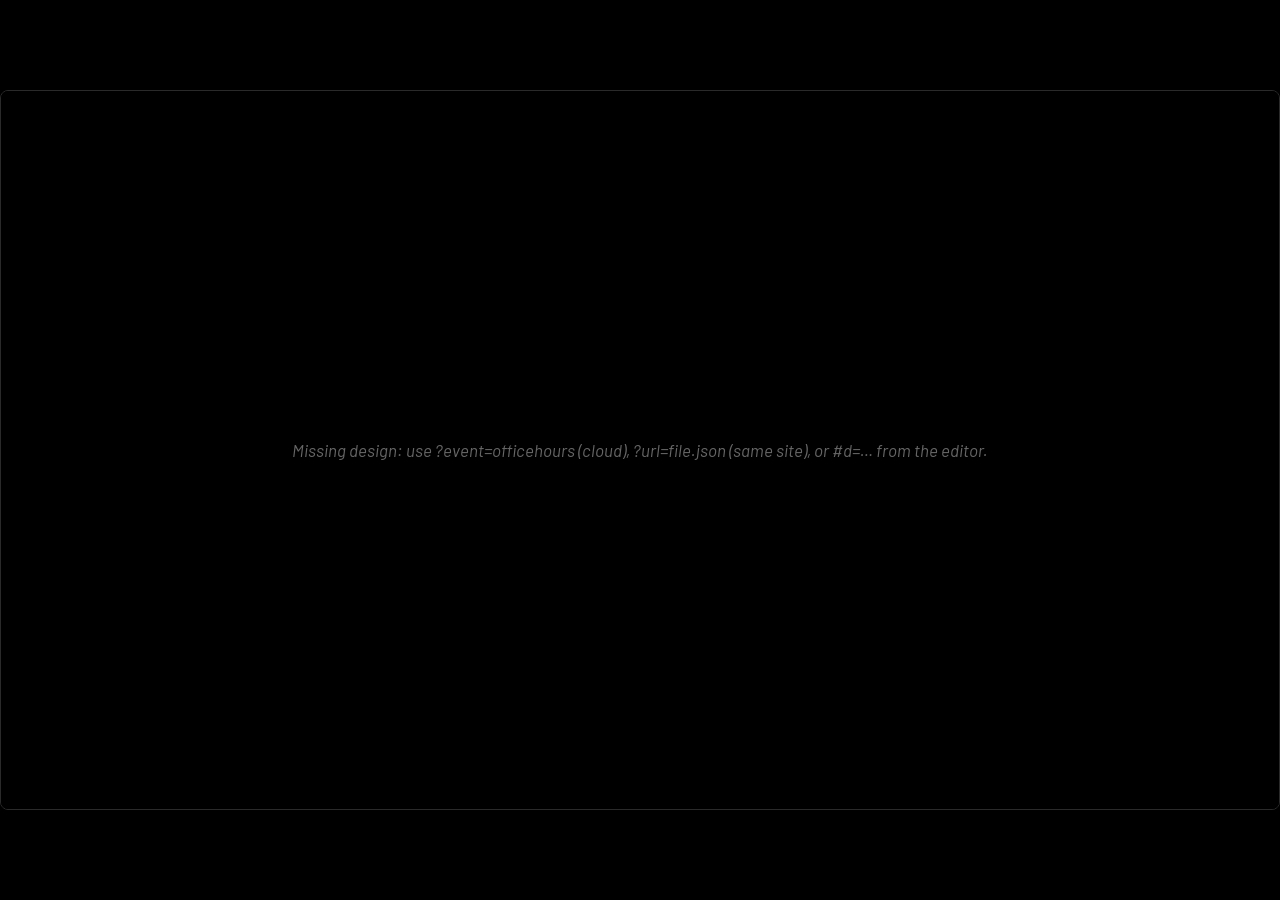
==== player.html @ 953c0dd9 "Browser publish CORS/JWT-friendly headers; clapper favicon; center 9:16 title - Edge function: OPTIO" ====
<!DOCTYPE html>
<html lang="en">
  <head>
    <meta charset="UTF-8" />
    <meta name="viewport" content="width=device-width, initial-scale=1" />
    <!-- Optional: instead of player-config.json, set Supabase URL + anon key for ?event=… -->
    <!-- <meta name="ohcredits-supabase-url" content="https://YOUR_REF.supabase.co" /> -->
    <!-- <meta name="ohcredits-supabase-anon-key" content="YOUR_ANON_KEY" /> -->
    <title>OHCredits player</title>
    <link rel="icon" href="favicon.svg" type="image/svg+xml" />
    <link rel="preconnect" href="https://fonts.googleapis.com" />
    <link rel="preconnect" href="https://fonts.gstatic.com" crossorigin />
    <link
      href="https://fonts.googleapis.com/css2?family=Barlow:wght@400;600;700&display=swap"
      rel="stylesheet"
    />
    <link rel="stylesheet" href="styles.css" />
  </head>
  <body class="player-body">
    <div id="player-shell" class="player-shell player-shell--169">
      <div id="player-frame" class="frame frame-16-9 playout-frame">
        <div class="frame-inner">
          <div class="slide-layer">
            <div id="slide-content" class="slide-content" aria-live="polite"></div>
          </div>
        </div>
      </div>
    </div>
    <script src="oh-engine.js"></script>
    <script src="player.js"></script>
  </body>
</html>
---- styles.css ----
:root {
  --bg: #000000;
  --role: #3d83c6;
  --name: #aaaaaa;
  --toolbar-bg: #111;
  --border: #333;
  --accent: #3d83c6;
  --font-size: 17px;
  --font: "Barlow", system-ui, sans-serif;
}

*,
*::before,
*::after {
  box-sizing: border-box;
}

html,
body {
  height: 100%;
  margin: 0;
}

body {
  font-family: var(--font);
  font-size: var(--font-size);
  background: var(--bg);
  color: var(--name);
}

.sr-only {
  position: absolute;
  width: 1px;
  height: 1px;
  padding: 0;
  margin: -1px;
  overflow: hidden;
  clip: rect(0, 0, 0, 0);
  white-space: nowrap;
  border: 0;
}

.app {
  min-height: 100%;
  display: flex;
  flex-direction: column;
}

/* Single-format links: ?view=16x9 | ?view=9x16 (aliases: 169, 916, horizontal, vertical) */
.app--169-only .workspace-grid > .workspace-col:nth-child(2),
.app--916-only .workspace-grid > .workspace-col:nth-child(1) {
  display: none !important;
}

.app--169-only .workspace-grid,
.app--916-only .workspace-grid {
  justify-content: center;
}

.toolbar {
  flex-shrink: 0;
  padding: 12px 16px;
  background: var(--toolbar-bg);
  border-bottom: 1px solid var(--border);
}

.toolbar-row {
  display: flex;
  flex-wrap: wrap;
  gap: 10px;
  align-items: center;
}

.btn {
  font-family: inherit;
  font-size: 14px;
  padding: 8px 14px;
  border: 1px solid var(--border);
  border-radius: 6px;
  background: #222;
  color: #e0e0e0;
  cursor: pointer;
}

.btn:hover:not(:disabled) {
  border-color: #555;
  background: #2a2a2a;
}

.btn:disabled {
  opacity: 0.45;
  cursor: not-allowed;
}

.btn.primary {
  background: #1a3a52;
  border-color: var(--accent);
  color: #fff;
}

.btn.primary:hover:not(:disabled) {
  background: #224a68;
}

/* Paste credits JSON: looks “on” while the panel is open (close again for less clutter). */
#btn-toggle-json[aria-expanded="true"] {
  background: #1e3350;
  border-color: var(--accent);
  color: #fff;
  box-shadow: inset 0 0 0 1px rgba(61, 131, 198, 0.35);
}

#btn-toggle-json[aria-expanded="true"]:hover:not(:disabled) {
  background: #264a6e;
}

.btn-add-page {
  margin-top: 10px;
  align-self: flex-start;
}

.json-panel {
  margin-top: 14px;
  padding-top: 14px;
  border-top: 1px solid var(--border);
}

.json-panel.hidden {
  display: none;
}

.remote-panel-intro {
  margin: 0 0 12px;
  font-size: 13px;
  color: #aaa;
  line-height: 1.45;
  max-width: 720px;
}

.remote-field-hint {
  margin: -4px 0 6px;
  font-size: 12px;
  color: #777;
  line-height: 1.4;
  max-width: 560px;
}

.remote-field-hint code {
  font-size: 11px;
  color: #999;
}

.remote-fields {
  display: flex;
  flex-direction: column;
  gap: 10px;
  margin-bottom: 12px;
  max-width: 560px;
}

.remote-input {
  display: block;
  width: 100%;
  max-width: 360px;
  padding: 8px 10px;
  border-radius: 6px;
  border: 1px solid #3a3a3a;
  background: #141414;
  color: #e8e8e8;
  font-family: inherit;
  font-size: 14px;
}

.remote-input--wide {
  max-width: 560px;
}

select.remote-input {
  cursor: pointer;
  max-width: 560px;
  padding: 8px 10px;
  appearance: auto;
}

.toolbar-row--primary {
  align-items: center;
}

.toolbar-end {
  display: flex;
  align-items: center;
  gap: 10px;
  flex-wrap: wrap;
  margin-left: auto;
  justify-content: flex-end;
}

.toolbar-inline-status {
  flex: 1;
  min-width: 120px;
  max-width: min(420px, 40vw);
  font-size: 12px;
}

.toolbar-end .toolbar-inline-status {
  flex: 0 1 280px;
  min-width: 80px;
  max-width: min(360px, 42vw);
  text-align: right;
}

.dropdown {
  position: relative;
}

.dropdown-panel {
  position: absolute;
  top: 100%;
  left: 0;
  margin-top: 4px;
  min-width: 300px;
  z-index: 100;
  padding: 6px 0 10px;
  background: #161616;
  border: 1px solid var(--border);
  border-radius: 8px;
  box-shadow: 0 12px 40px rgba(0, 0, 0, 0.55);
}

.dropdown-panel.hidden {
  display: none !important;
}

.dropdown-panel-title {
  padding: 8px 14px 4px;
  font-size: 11px;
  font-weight: 600;
  color: #666;
  text-transform: uppercase;
  letter-spacing: 0.04em;
}

.dropdown-menu-item {
  display: block;
  width: 100%;
  text-align: left;
  padding: 8px 16px;
  border: none;
  background: transparent;
  font: inherit;
  font-size: 13px;
  color: #ddd;
  cursor: pointer;
}

.dropdown-menu-item:hover {
  background: rgba(255, 255, 255, 0.06);
}

.dropdown-menu-status {
  margin: 10px 16px 0;
  font-size: 12px;
  line-height: 1.35;
  min-height: 1.35em;
  color: #777;
}

.dropdown-menu-status.ok {
  color: #7cb87c;
}

.dropdown-menu-status.error {
  color: #c97a7a;
}

.json-url-hint {
  margin: -4px 0 8px;
  font-size: 12px;
  color: #777;
  line-height: 1.4;
  max-width: 720px;
}

.json-url-row {
  display: flex;
  flex-wrap: wrap;
  gap: 8px;
  align-items: center;
  margin-bottom: 14px;
  max-width: 720px;
}

.json-url-input {
  flex: 1;
  min-width: 200px;
  padding: 8px 10px;
  border-radius: 6px;
  border: 1px solid #3a3a3a;
  background: #141414;
  color: #e8e8e8;
  font-family: inherit;
  font-size: 14px;
}

.remote-secret-row {
  display: flex;
  gap: 8px;
  align-items: stretch;
  max-width: 560px;
}

.remote-input--secret {
  flex: 1;
  min-width: 0;
  max-width: none;
}

.btn-secret-toggle {
  flex-shrink: 0;
  align-self: stretch;
  padding-left: 14px;
  padding-right: 14px;
}

.remote-player-links {
  margin: 16px 0 12px;
  padding: 14px 16px;
  border-radius: 8px;
  border: 1px solid #333;
  background: rgba(0, 0, 0, 0.25);
  max-width: 640px;
}

.remote-player-links-title {
  margin: 0 0 6px;
  font-size: 14px;
  font-weight: 600;
  color: #ddd;
}

.remote-player-links-buttons {
  display: flex;
  flex-wrap: wrap;
  gap: 10px;
  margin-top: 10px;
}

.remote-editor-config-url {
  margin: 0 0 10px;
  padding: 10px 12px;
  font-size: 12px;
  font-family: ui-monospace, monospace;
  word-break: break-all;
  line-height: 1.4;
  border-radius: 6px;
  border: 1px solid #333;
  background: #101010;
  color: #9ad29a;
  max-width: 640px;
}

.remote-editor-config-url.remote-editor-config-url--bad {
  color: #e0a0a0;
  border-color: #553333;
}

.btn-reload-editor-config {
  margin-bottom: 14px;
}

.remote-actions {
  flex-wrap: wrap;
  align-items: center;
  gap: 8px;
}

.json-label {
  display: block;
  margin-bottom: 8px;
  color: #ccc;
  font-size: 14px;
}

#json-input {
  width: 100%;
  max-width: 960px;
  font-family: ui-monospace, "Cascadia Code", monospace;
  font-size: 13px;
  line-height: 1.45;
  padding: 12px;
  border-radius: 8px;
  border: 1px solid var(--border);
  background: #0d0d0d;
  color: #ddd;
  resize: vertical;
  min-height: 180px;
}

.json-actions {
  margin-top: 10px;
  display: flex;
  flex-wrap: wrap;
  align-items: center;
  gap: 12px;
}

.json-status {
  font-size: 13px;
  color: #888;
}

.json-status.error {
  color: #e57373;
}

.json-status.ok {
  color: #81c784;
}

.workspace {
  flex: 1;
  padding: 16px;
  overflow: auto;
  background: var(--bg);
}

.layout-section {
  max-width: 1800px;
  margin: 24px auto 0;
  padding-top: 20px;
  border-top: 1px solid var(--border);
}

.layout-hint {
  margin: 0 0 14px;
  font-size: 13px;
  color: #888;
  line-height: 1.45;
  max-width: 52rem;
}

.page-strip--shared {
  justify-content: flex-start;
}

.workspace-grid {
  display: flex;
  flex-wrap: wrap;
  gap: 24px 32px;
  align-items: flex-start;
  justify-content: center;
  max-width: 1800px;
  margin: 0 auto;
}

.workspace-col {
  flex: 1 1 420px;
  min-width: 280px;
  max-width: 820px;
  display: flex;
  flex-direction: column;
}

.workspace-heading {
  margin: 0 0 12px;
  font-size: 15px;
  font-weight: 600;
  color: #ccc;
  letter-spacing: 0.02em;
}

/* Narrow centered frame: align title with the column center above the preview. */
.workspace-heading--916 {
  text-align: center;
  width: 100%;
}

.playout-shell {
  display: flex;
  justify-content: center;
  margin-bottom: 0;
}

.playout-shell--916 .playout-frame {
  width: min(200px, 36vw);
  max-height: min(72vh, 640px);
}

.frame {
  width: 100%;
  max-width: min(100%, 720px);
  background: #000;
  border: 1px solid #2a2a2a;
  border-radius: 8px;
  overflow: hidden;
  box-shadow: 0 8px 32px rgba(0, 0, 0, 0.5);
}

.frame-16-9 {
  aspect-ratio: 16 / 9;
}

.frame-9-16 {
  aspect-ratio: 9 / 16;
}

.frame-inner {
  width: 100%;
  height: 100%;
  position: relative;
  background: var(--bg);
}

.slide-layer {
  position: absolute;
  inset: 0;
  display: flex;
  align-items: center;
  justify-content: center;
  padding: clamp(12px, 4vw, 48px);
}

.slide-content {
  position: relative;
  width: 100%;
  max-height: 100%;
  overflow: auto;
  text-align: center;
  opacity: 1;
  transition: opacity 500ms ease;
}

.oh-lead-black {
  position: absolute;
  inset: 0;
  background: #000;
  min-height: 100%;
}

.slide-content.is-hidden {
  opacity: 0;
}

.slide-page {
  display: flex;
  flex-direction: column;
  align-items: center;
  gap: 0;
}

.slide-page--blank {
  min-height: 1em;
}

.slide-credit-gap {
  height: 1.725em;
  flex-shrink: 0;
}

.slide-credit-block {
  text-align: center;
}

.slide-episode-title {
  font-size: clamp(1.1rem, 2.8vw, 1.6rem);
  font-weight: 600;
  color: var(--role);
  margin: 0 0 0.2em;
  line-height: 1.2;
}

.slide-episode-date {
  font-size: clamp(0.95rem, 2.2vw, 1.15rem);
  color: var(--name);
  margin: 0;
}

.slide-role {
  font-size: 17px;
  font-weight: 700;
  color: var(--role);
  margin: 0 0 0.125em;
  line-height: 1.2;
  text-transform: uppercase;
}

.slide-people {
  list-style: none;
  margin: 0;
  padding: 0;
  color: var(--name);
  font-size: 17px;
  font-weight: 700;
  line-height: 1.35;
}

.slide-people li + li {
  margin-top: 0.1em;
}

.slide-empty {
  color: #666;
  font-style: italic;
}

/* 9:16 playout: 13px credits (vs 17px on 16:9); tighter side padding for more line width */
.frame-9-16 .slide-layer {
  padding: clamp(10px, 3vw, 36px) clamp(6px, 1.2vw, 14px);
}

.frame-9-16 .slide-role {
  font-size: 13px;
}

.frame-9-16 .slide-people {
  font-size: 13px;
  line-height: 1.35;
}

.frame-9-16 .slide-people li + li {
  margin-top: 0.1em;
}

.frame-9-16 .slide-episode-title {
  font-size: clamp(0.88rem, 2vw, 1.22rem);
}

.frame-9-16 .slide-episode-date {
  font-size: clamp(0.72rem, 1.65vw, 0.92rem);
}

.frame-9-16 .slide-empty {
  font-size: 11px;
}

.episode-tray-host {
  margin-bottom: 16px;
}

.episode-tray {
  padding: 12px 14px;
  border-radius: 8px;
  border: 1px dashed #444;
  background: #0d0d0d;
  max-width: 52rem;
}

.episode-tray.episode-tray--drop-target {
  border-color: var(--accent);
  background: rgba(61, 131, 198, 0.08);
}

.episode-tray-sink-msg {
  margin: 0;
  font-size: 13px;
  color: #aaa;
  line-height: 1.45;
}

.episode-tray-chip-wrap {
  margin-top: 8px;
  display: flex;
  justify-content: flex-start;
}

.slide-episode-block {
  text-align: center;
  max-width: 100%;
}

.page-strip {
  display: flex;
  flex-direction: row;
  flex-wrap: wrap;
  gap: 14px;
  align-items: flex-start;
}

.page-box {
  position: relative;
  flex: 0 0 auto;
  display: flex;
  flex-direction: column;
  border: 1px solid #3a3a3a;
  border-radius: 8px;
  background: #0a0a0a;
  overflow: hidden;
}

.page-box-remove {
  position: absolute;
  top: 2px;
  right: 4px;
  z-index: 3;
  margin: 0;
  padding: 0 6px;
  border: none;
  border-radius: 4px;
  background: transparent;
  color: #e53935;
  font-size: 22px;
  font-weight: 700;
  line-height: 1;
  cursor: pointer;
  font-family: inherit;
}

.page-box-remove:hover {
  color: #ff5252;
  background: rgba(229, 57, 53, 0.15);
}

.page-box-remove:focus-visible {
  outline: 2px solid var(--accent);
  outline-offset: 2px;
}

/*
 * Organizer: 16:9 mini frame. Type is scaled down vs previews so boxes feel less crowded.
 * Width gives inner height ≈ BUDGET_PX["169"] in app.js for estimate parity.
 */
.page-box--organizer {
  width: 440px;
}

.page-box--organizer .page-box-inner {
  padding: 8px 8px;
}

.page-box--organizer .slide-role {
  font-size: 13px;
  line-height: 1.15;
  margin: 0 0 0.08em;
}

.page-box--organizer .slide-people {
  font-size: 13px;
  line-height: 1.28;
}

.page-box--organizer .slide-people li + li {
  margin-top: 0.06em;
}

.page-box--organizer .slide-episode-title {
  font-size: clamp(0.75rem, 1.8vw, 0.95rem);
  margin: 0 0 0.12em;
}

.page-box--organizer .slide-episode-date {
  font-size: clamp(0.68rem, 1.5vw, 0.82rem);
}

.page-box--organizer .slide-empty {
  font-size: 11px;
  margin: 6px 0;
}

.page-box--organizer .credit-draggable {
  margin-bottom: 6px;
  padding: 2px 2px;
}

.page-box-header {
  display: flex;
  flex-wrap: wrap;
  flex-direction: column;
  align-items: flex-start;
  gap: 4px;
  padding: 6px 8px;
  font-size: 11px;
  color: #9a9a9a;
  background: #161616;
  border-bottom: 1px solid var(--border);
}

.page-box-title {
  font-weight: 600;
  color: #bbb;
}

.page-box-meta {
  font-variant-numeric: tabular-nums;
}

.page-box-meta--ok {
  color: #7cb87c;
}

.page-box-meta--warn {
  color: #c9a227;
}

.page-box-meta--bad {
  color: #c97a7a;
}

.page-box-viewport {
  position: relative;
  width: 100%;
  background: #000;
  overflow: hidden;
}

.page-box--organizer .page-box-viewport {
  aspect-ratio: 16 / 9;
}

.page-box-viewport.page-box-drop-target {
  outline: 2px dashed var(--accent);
  outline-offset: -2px;
}

.page-box-inner {
  position: absolute;
  left: 0;
  right: 0;
  top: 0;
  bottom: 0;
  padding: 10px 12px;
  overflow: auto;
  text-align: center;
}

.page-box-inner--overflow {
  box-shadow: inset 0 0 0 2px rgba(201, 122, 122, 0.55);
}

.credit-draggable {
  cursor: grab;
  margin-bottom: 12px;
  padding: 4px 4px;
  border-radius: 6px;
  border: 1px solid transparent;
  transition: border-color 0.15s, background 0.15s;
}

.credit-draggable:last-child {
  margin-bottom: 0;
}

.credit-draggable:hover {
  border-color: #444;
  background: rgba(255, 255, 255, 0.03);
}

.credit-draggable:active {
  cursor: grabbing;
}

.credit-draggable.is-dragging {
  opacity: 0.45;
}

.page-box-drop-zone {
  min-height: 36px;
  display: flex;
  align-items: center;
  justify-content: center;
  font-size: 11px;
  color: #555;
  border-top: 1px dashed #333;
  padding: 6px;
}

.page-box-drop-zone.page-box-drop-target {
  color: var(--accent);
  background: rgba(61, 131, 198, 0.12);
}

/* Standalone third-party player (player.html) */
.player-body {
  margin: 0;
  min-height: 100vh;
  background: #000;
}

.player-shell {
  min-height: 100vh;
  display: flex;
  align-items: center;
  justify-content: center;
  box-sizing: border-box;
}

.player-shell .playout-frame {
  max-width: none;
  width: min(100vw, calc(100vh * 16 / 9));
  height: min(100vh, calc(100vw * 9 / 16));
}

.player-shell--916 .playout-frame {
  width: min(100vw, calc(100vh * 9 / 16));
  height: min(100vh, calc(100vw * 16 / 9));
}
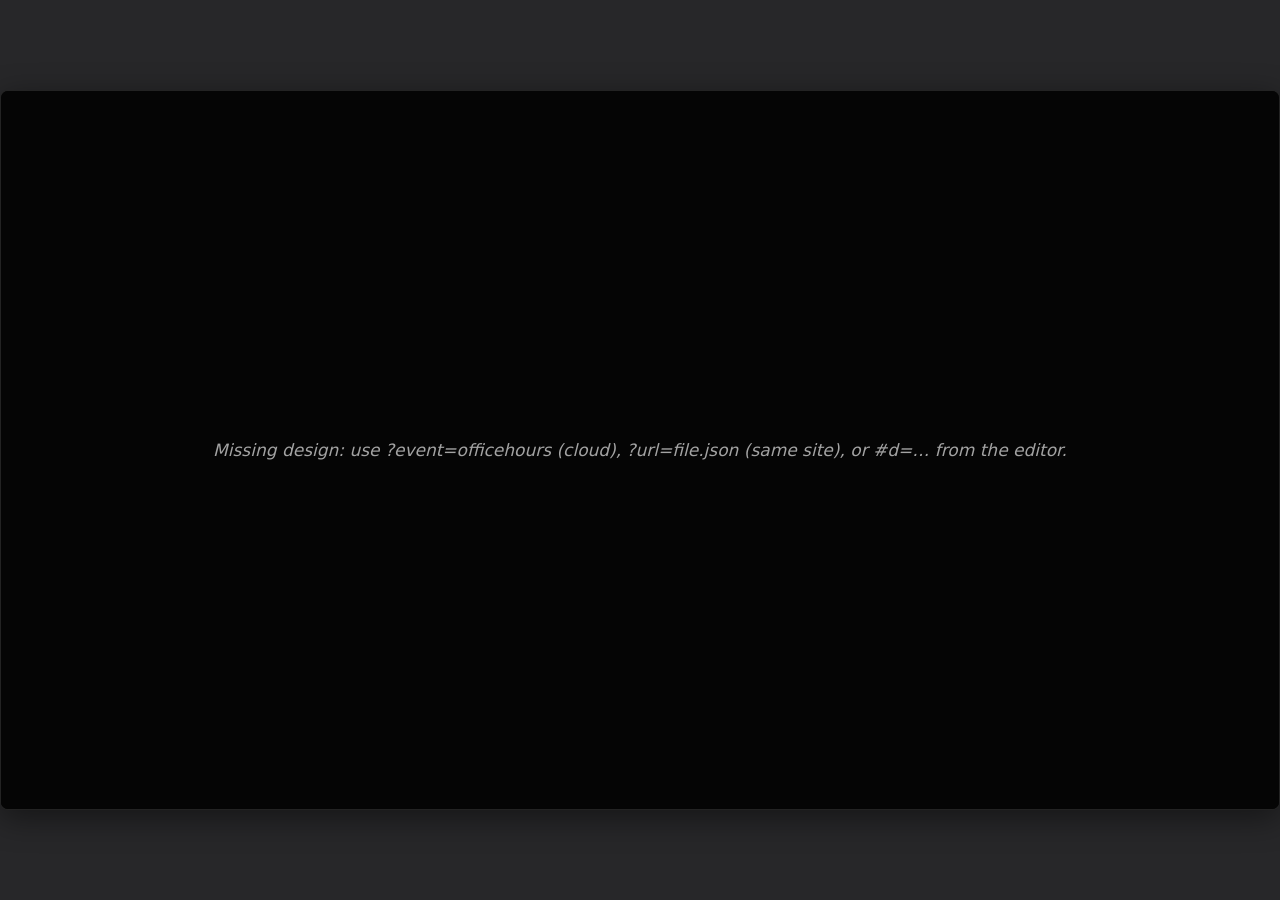
==== commit e78570e5: "Editor UX: no auto-load JSON; Load URL fills box only; OHG-inspired theme - Boot: empty layout until" ====
--- a/player.html
+++ b/player.html
@@ -7,13 +7,8 @@
     <!-- <meta name="ohcredits-supabase-url" content="https://YOUR_REF.supabase.co" /> -->
     <!-- <meta name="ohcredits-supabase-anon-key" content="YOUR_ANON_KEY" /> -->
     <title>OHCredits player</title>
-    <link rel="icon" href="favicon.svg" type="image/svg+xml" />
-    <link rel="preconnect" href="https://fonts.googleapis.com" />
-    <link rel="preconnect" href="https://fonts.gstatic.com" crossorigin />
-    <link
-      href="https://fonts.googleapis.com/css2?family=Barlow:wght@400;600;700&display=swap"
-      rel="stylesheet"
-    />
+    <link rel="icon" type="image/png" sizes="32x32" href="favicon.png" />
+    <link rel="apple-touch-icon" href="favicon.png" />
     <link rel="stylesheet" href="styles.css" />
   </head>
   <body class="player-body">
--- a/styles.css
+++ b/styles.css
@@ -1,12 +1,26 @@
+/*
+ * Palette aligned with Office Hours Global (Thesis Focus skin):
+ * https://officehours.global/ — body #272729 / #1d1c20, text #f7f7f7, links #ccf1ff, action #12a7ff
+ */
 :root {
-  --bg: #000000;
-  --role: #3d83c6;
-  --name: #aaaaaa;
-  --toolbar-bg: #111;
-  --border: #333;
-  --accent: #3d83c6;
+  --bg: #272729;
+  --surface: #1d1c20;
+  --surface-input: #151418;
+  --toolbar-bg: #252729;
+  --role: #ccf1ff;
+  --name: #a3a3a3;
+  --text: #f7f7f7;
+  --text-muted: #a3a3a3;
+  --link: #ccf1ff;
+  --border: rgba(255, 255, 255, 0.1);
+  --accent: #12a7ff;
+  --accent-hover: #38b5ff;
+  --btn-secondary-bg: #ccf1ff;
+  --btn-secondary-text: #545454;
+  --btn-secondary-hover: #f2fbff;
   --font-size: 17px;
-  --font: "Barlow", system-ui, sans-serif;
+  --font: system-ui, BlinkMacSystemFont, Roboto, "Segoe UI", Segoe, "Helvetica Neue", Tahoma, sans-serif;
+  --line-height-body: 1.706; /* ~29px at 17px, matches OHG Focus */
 }
 
 *,
@@ -24,8 +38,9 @@
 body {
   font-family: var(--font);
   font-size: var(--font-size);
+  line-height: var(--line-height-body);
   background: var(--bg);
-  color: var(--name);
+  color: var(--text);
 }
 
 .sr-only {
@@ -74,17 +89,20 @@
 .btn {
   font-family: inherit;
   font-size: 14px;
-  padding: 8px 14px;
-  border: 1px solid var(--border);
-  border-radius: 6px;
-  background: #222;
-  color: #e0e0e0;
+  font-weight: 500;
+  padding: 10px 16px;
+  border: 1px solid rgba(0, 0, 0, 0.12);
+  border-bottom-width: 3px;
+  border-bottom-color: rgba(0, 0, 0, 0.28);
+  border-radius: 11px;
+  background: var(--btn-secondary-bg);
+  color: var(--btn-secondary-text);
   cursor: pointer;
+  transition: background-color 0.2s ease, border-color 0.15s ease;
 }
 
 .btn:hover:not(:disabled) {
-  border-color: #555;
-  background: #2a2a2a;
+  background: var(--btn-secondary-hover);
 }
 
 .btn:disabled {
@@ -93,25 +111,38 @@
 }
 
 .btn.primary {
-  background: #1a3a52;
-  border-color: var(--accent);
-  color: #fff;
+  background: var(--accent);
+  border-color: rgba(0, 0, 0, 0.12);
+  border-bottom-color: rgba(0, 0, 0, 0.35);
+  color: #1a1a1a;
 }
 
 .btn.primary:hover:not(:disabled) {
-  background: #224a68;
+  background: var(--accent-hover);
 }
 
 /* Paste credits JSON: looks “on” while the panel is open (close again for less clutter). */
 #btn-toggle-json[aria-expanded="true"] {
-  background: #1e3350;
+  background: rgba(18, 167, 255, 0.18);
   border-color: var(--accent);
-  color: #fff;
-  box-shadow: inset 0 0 0 1px rgba(61, 131, 198, 0.35);
+  color: var(--text);
+  box-shadow: inset 0 0 0 1px rgba(18, 167, 255, 0.35);
 }
 
 #btn-toggle-json[aria-expanded="true"]:hover:not(:disabled) {
-  background: #264a6e;
+  background: rgba(18, 167, 255, 0.26);
+}
+
+/* Cloud settings: same “on” treatment while the panel is open. */
+#btn-toggle-remote[aria-expanded="true"] {
+  background: rgba(18, 167, 255, 0.18);
+  border-color: var(--accent);
+  color: var(--text);
+  box-shadow: inset 0 0 0 1px rgba(18, 167, 255, 0.35);
+}
+
+#btn-toggle-remote[aria-expanded="true"]:hover:not(:disabled) {
+  background: rgba(18, 167, 255, 0.26);
 }
 
 .btn-add-page {
@@ -132,7 +163,7 @@
 .remote-panel-intro {
   margin: 0 0 12px;
   font-size: 13px;
-  color: #aaa;
+  color: var(--text-muted);
   line-height: 1.45;
   max-width: 720px;
 }
@@ -140,14 +171,14 @@
 .remote-field-hint {
   margin: -4px 0 6px;
   font-size: 12px;
-  color: #777;
+  color: var(--text-muted);
   line-height: 1.4;
   max-width: 560px;
 }
 
 .remote-field-hint code {
   font-size: 11px;
-  color: #999;
+  color: #c5c5c5;
 }
 
 .remote-fields {
@@ -163,10 +194,10 @@
   width: 100%;
   max-width: 360px;
   padding: 8px 10px;
-  border-radius: 6px;
-  border: 1px solid #3a3a3a;
-  background: #141414;
-  color: #e8e8e8;
+  border-radius: 7px;
+  border: 1px solid rgba(0, 0, 0, 0.25);
+  background: var(--surface-input);
+  color: var(--text);
   font-family: inherit;
   font-size: 14px;
 }
@@ -221,7 +252,7 @@
   min-width: 300px;
   z-index: 100;
   padding: 6px 0 10px;
-  background: #161616;
+  background: var(--surface);
   border: 1px solid var(--border);
   border-radius: 8px;
   box-shadow: 0 12px 40px rgba(0, 0, 0, 0.55);
@@ -235,7 +266,7 @@
   padding: 8px 14px 4px;
   font-size: 11px;
   font-weight: 600;
-  color: #666;
+  color: var(--text-muted);
   text-transform: uppercase;
   letter-spacing: 0.04em;
 }
@@ -249,12 +280,12 @@
   background: transparent;
   font: inherit;
   font-size: 13px;
-  color: #ddd;
+  color: var(--text);
   cursor: pointer;
 }
 
 .dropdown-menu-item:hover {
-  background: rgba(255, 255, 255, 0.06);
+  background: rgba(204, 241, 255, 0.08);
 }
 
 .dropdown-menu-status {
@@ -262,7 +293,7 @@
   font-size: 12px;
   line-height: 1.35;
   min-height: 1.35em;
-  color: #777;
+  color: var(--text-muted);
 }
 
 .dropdown-menu-status.ok {
@@ -276,9 +307,25 @@
 .json-url-hint {
   margin: -4px 0 8px;
   font-size: 12px;
-  color: #777;
+  color: var(--text-muted);
   line-height: 1.4;
   max-width: 720px;
+}
+
+.json-url-hint a,
+.layout-hint a,
+.episode-tray-composer-hint a {
+  color: var(--link);
+  text-decoration: underline;
+}
+
+.layout-hint code,
+.json-url-hint code,
+.episode-tray-composer-hint code {
+  font-size: 0.92em;
+  background: rgba(0, 0, 0, 0.15);
+  padding: 2px 6px;
+  border-radius: 6px;
 }
 
 .json-url-row {
@@ -294,10 +341,10 @@
   flex: 1;
   min-width: 200px;
   padding: 8px 10px;
-  border-radius: 6px;
-  border: 1px solid #3a3a3a;
-  background: #141414;
-  color: #e8e8e8;
+  border-radius: 7px;
+  border: 1px solid rgba(0, 0, 0, 0.25);
+  background: var(--surface-input);
+  color: var(--text);
   font-family: inherit;
   font-size: 14px;
 }
@@ -326,8 +373,8 @@
   margin: 16px 0 12px;
   padding: 14px 16px;
   border-radius: 8px;
-  border: 1px solid #333;
-  background: rgba(0, 0, 0, 0.25);
+  border: 1px solid var(--border);
+  background: var(--surface);
   max-width: 640px;
 }
 
@@ -335,7 +382,7 @@
   margin: 0 0 6px;
   font-size: 14px;
   font-weight: 600;
-  color: #ddd;
+  color: var(--text);
 }
 
 .remote-player-links-buttons {
@@ -352,9 +399,9 @@
   font-family: ui-monospace, monospace;
   word-break: break-all;
   line-height: 1.4;
-  border-radius: 6px;
-  border: 1px solid #333;
-  background: #101010;
+  border-radius: 7px;
+  border: 1px solid var(--border);
+  background: var(--surface-input);
   color: #9ad29a;
   max-width: 640px;
 }
@@ -377,21 +424,21 @@
 .json-label {
   display: block;
   margin-bottom: 8px;
-  color: #ccc;
+  color: var(--text);
   font-size: 14px;
 }
 
 #json-input {
   width: 100%;
   max-width: 960px;
-  font-family: ui-monospace, "Cascadia Code", monospace;
+  font-family: ui-monospace, Menlo, Consolas, Monaco, monospace;
   font-size: 13px;
   line-height: 1.45;
   padding: 12px;
   border-radius: 8px;
-  border: 1px solid var(--border);
-  background: #0d0d0d;
-  color: #ddd;
+  border: 1px solid rgba(0, 0, 0, 0.25);
+  background: var(--surface-input);
+  color: var(--text);
   resize: vertical;
   min-height: 180px;
 }
@@ -406,7 +453,7 @@
 
 .json-status {
   font-size: 13px;
-  color: #888;
+  color: var(--text-muted);
 }
 
 .json-status.error {
@@ -434,7 +481,7 @@
 .layout-hint {
   margin: 0 0 14px;
   font-size: 13px;
-  color: #888;
+  color: var(--text-muted);
   line-height: 1.45;
   max-width: 52rem;
 }
@@ -465,7 +512,7 @@
   margin: 0 0 12px;
   font-size: 15px;
   font-weight: 600;
-  color: #ccc;
+  color: var(--text);
   letter-spacing: 0.02em;
 }
 
@@ -489,11 +536,11 @@
 .frame {
   width: 100%;
   max-width: min(100%, 720px);
-  background: #000;
-  border: 1px solid #2a2a2a;
+  background: #050505;
+  border: 1px solid rgba(255, 255, 255, 0.12);
   border-radius: 8px;
   overflow: hidden;
-  box-shadow: 0 8px 32px rgba(0, 0, 0, 0.5);
+  box-shadow: 0 8px 32px rgba(0, 0, 0, 0.45);
 }
 
 .frame-16-9 {
@@ -508,7 +555,7 @@
   width: 100%;
   height: 100%;
   position: relative;
-  background: var(--bg);
+  background: #050505;
 }
 
 .slide-layer {
@@ -599,7 +646,7 @@
 }
 
 .slide-empty {
-  color: #666;
+  color: var(--text-muted);
   font-style: italic;
 }
 
@@ -633,34 +680,96 @@
   font-size: 11px;
 }
 
-.episode-tray-host {
+.episode-tray--staging {
   margin-bottom: 16px;
 }
 
 .episode-tray {
   padding: 12px 14px;
   border-radius: 8px;
-  border: 1px dashed #444;
-  background: #0d0d0d;
+  border: 1px dashed rgba(204, 241, 255, 0.22);
+  background: var(--surface);
   max-width: 52rem;
+}
+
+.episode-tray-dynamic:empty {
+  display: none;
+}
+
+.episode-tray-dynamic:not(:empty) {
+  margin-bottom: 4px;
+}
+
+.episode-tray-composer {
+  margin-top: 12px;
+  padding-top: 14px;
+  border-top: 1px solid var(--border);
+  max-width: 36rem;
+}
+
+.episode-tray-composer-hint {
+  margin: 0 0 10px;
+  font-size: 12px;
+  line-height: 1.45;
+  color: var(--text-muted);
+}
+
+.episode-tray-composer-label {
+  margin-top: 8px;
+}
+
+.episode-tray-composer-input {
+  margin-top: 4px;
+}
+
+.episode-tray-composer-btn {
+  margin-top: 10px;
+}
+
+.episode-tray-chip-wrap--title {
+  justify-content: center;
+}
+
+.page-box--organizer .credit-draggable--title-card {
+  border-color: rgba(204, 241, 255, 0.28);
+}
+
+.page-box--organizer .credit-draggable--title-card:hover {
+  border-color: rgba(204, 241, 255, 0.45);
 }
 
 .episode-tray.episode-tray--drop-target {
   border-color: var(--accent);
-  background: rgba(61, 131, 198, 0.08);
+  background: rgba(18, 167, 255, 0.1);
 }
 
 .episode-tray-sink-msg {
   margin: 0;
   font-size: 13px;
-  color: #aaa;
+  color: var(--text-muted);
   line-height: 1.45;
+}
+
+.episode-tray-slot-label {
+  margin: 0 0 4px;
+  font-size: 12px;
+  font-weight: 600;
+  color: var(--text-muted);
+  letter-spacing: 0.02em;
 }
 
 .episode-tray-chip-wrap {
   margin-top: 8px;
   display: flex;
+  flex-wrap: wrap;
+  gap: 10px;
   justify-content: flex-start;
+  align-items: flex-start;
+}
+
+.episode-tray-chip-wrap .credit-draggable--with-controls {
+  flex: 0 1 auto;
+  max-width: 100%;
 }
 
 .slide-episode-block {
@@ -676,14 +785,43 @@
   align-items: flex-start;
 }
 
+.page-strip-end-drop {
+  box-sizing: border-box;
+  width: 40px;
+  min-height: 200px;
+  align-self: stretch;
+  display: flex;
+  align-items: center;
+  justify-content: center;
+  padding: 8px 4px;
+  font-size: 10px;
+  font-weight: 600;
+  letter-spacing: 0.06em;
+  text-transform: uppercase;
+  color: var(--text-muted);
+  writing-mode: vertical-rl;
+  text-orientation: mixed;
+  border: 1px dashed rgba(255, 255, 255, 0.15);
+  border-radius: 8px;
+  background: var(--surface);
+  cursor: default;
+  user-select: none;
+}
+
+.page-strip-end-drop.page-box--page-drop-target {
+  color: var(--accent);
+  border-color: var(--accent);
+  background: rgba(18, 167, 255, 0.12);
+}
+
 .page-box {
   position: relative;
   flex: 0 0 auto;
   display: flex;
   flex-direction: column;
-  border: 1px solid #3a3a3a;
+  border: 1px solid var(--border);
   border-radius: 8px;
-  background: #0a0a0a;
+  background: var(--surface);
   overflow: hidden;
 }
 
@@ -761,6 +899,11 @@
   padding: 2px 2px;
 }
 
+.page-box--organizer .credit-draggable--with-controls {
+  padding-top: 20px;
+  padding-right: 22px;
+}
+
 .page-box-header {
   display: flex;
   flex-wrap: wrap;
@@ -769,14 +912,87 @@
   gap: 4px;
   padding: 6px 8px;
   font-size: 11px;
-  color: #9a9a9a;
-  background: #161616;
+  color: var(--text-muted);
+  background: #252529;
   border-bottom: 1px solid var(--border);
+}
+
+.page-box-header-row {
+  display: flex;
+  align-items: center;
+  gap: 6px;
+  width: 100%;
+  min-width: 0;
+}
+
+.page-box-drag-handle {
+  flex: 0 0 auto;
+  display: flex;
+  align-items: center;
+  justify-content: center;
+  width: 22px;
+  height: 22px;
+  margin: 0;
+  padding: 0;
+  border: none;
+  border-radius: 4px;
+  background: transparent;
+  color: var(--text-muted);
+  cursor: grab;
+  font: inherit;
+}
+
+.page-box-drag-handle:hover {
+  color: var(--link);
+  background: rgba(204, 241, 255, 0.08);
+}
+
+.page-box-drag-handle:active {
+  cursor: grabbing;
+}
+
+.page-box-drag-handle:focus-visible {
+  outline: 2px solid var(--accent);
+  outline-offset: 1px;
+}
+
+/* 2×3 dot grip */
+.page-box-drag-glyph {
+  display: block;
+  width: 8px;
+  height: 13px;
+  flex-shrink: 0;
+}
+
+.page-box-drag-glyph::before {
+  content: "";
+  display: block;
+  width: 2.5px;
+  height: 2.5px;
+  border-radius: 50%;
+  background: currentColor;
+  box-shadow:
+    5px 0 0 currentColor,
+    0 5px 0 currentColor,
+    5px 5px 0 currentColor,
+    0 10px 0 currentColor,
+    5px 10px 0 currentColor;
+}
+
+.page-box--page-drop-target {
+  outline: 2px dashed var(--accent);
+  outline-offset: 2px;
+  border-radius: 8px;
+}
+
+.page-box--page-source {
+  opacity: 0.55;
 }
 
 .page-box-title {
   font-weight: 600;
-  color: #bbb;
+  color: var(--text);
+  min-width: 0;
 }
 
 .page-box-meta {
@@ -826,6 +1042,45 @@
   box-shadow: inset 0 0 0 2px rgba(201, 122, 122, 0.55);
 }
 
+.credit-draggable--with-controls {
+  position: relative;
+  padding-top: 22px;
+  padding-right: 26px;
+}
+
+.credit-draggable-body {
+  min-width: 0;
+}
+
+.credit-card-remove {
+  position: absolute;
+  top: 2px;
+  right: 2px;
+  z-index: 2;
+  margin: 0;
+  padding: 0 5px;
+  min-width: 26px;
+  border: none;
+  border-radius: 4px;
+  background: rgba(90, 20, 20, 0.9);
+  color: #ff8a80;
+  font-size: 18px;
+  font-weight: 700;
+  line-height: 1.15;
+  cursor: pointer;
+  font-family: inherit;
+}
+
+.credit-card-remove:hover {
+  color: #fff;
+  background: #c62828;
+}
+
+.credit-card-remove:focus-visible {
+  outline: 2px solid var(--accent);
+  outline-offset: 2px;
+}
+
 .credit-draggable {
   cursor: grab;
   margin-bottom: 12px;
@@ -840,8 +1095,8 @@
 }
 
 .credit-draggable:hover {
-  border-color: #444;
-  background: rgba(255, 255, 255, 0.03);
+  border-color: rgba(204, 241, 255, 0.2);
+  background: rgba(204, 241, 255, 0.04);
 }
 
 .credit-draggable:active {
@@ -858,21 +1113,21 @@
   align-items: center;
   justify-content: center;
   font-size: 11px;
-  color: #555;
-  border-top: 1px dashed #333;
+  color: var(--text-muted);
+  border-top: 1px dashed rgba(255, 255, 255, 0.12);
   padding: 6px;
 }
 
 .page-box-drop-zone.page-box-drop-target {
   color: var(--accent);
-  background: rgba(61, 131, 198, 0.12);
+  background: rgba(18, 167, 255, 0.12);
 }
 
 /* Standalone third-party player (player.html) */
 .player-body {
   margin: 0;
   min-height: 100vh;
-  background: #000;
+  background: var(--bg);
 }
 
 .player-shell {
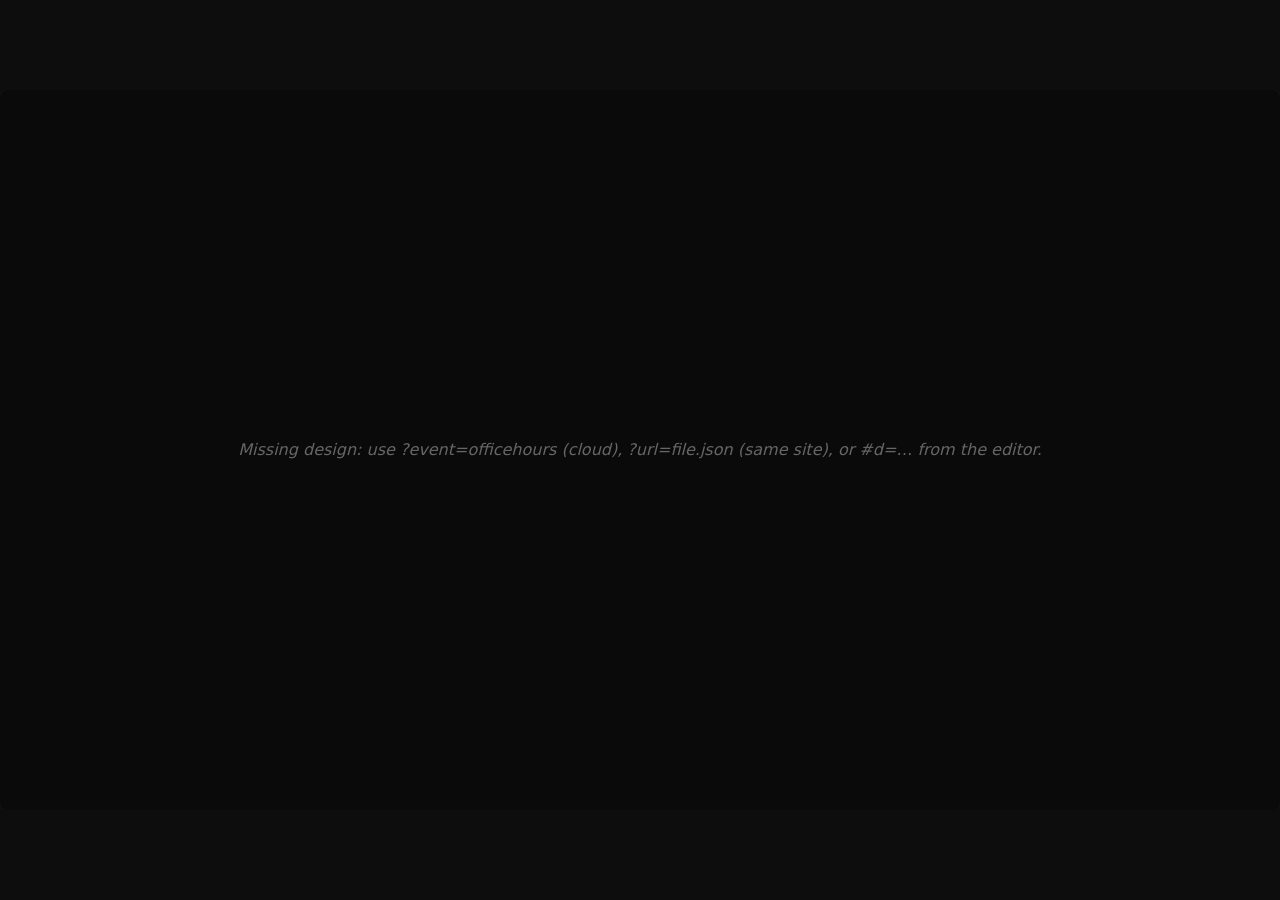
==== commit bb15f763: "Editor cloud UX, publish deploy help, broadcast player HD/4K - Remove Save design JSON; clarify Supa" ====
--- a/player.html
+++ b/player.html
@@ -3,6 +3,7 @@
   <head>
     <meta charset="UTF-8" />
     <meta name="viewport" content="width=device-width, initial-scale=1" />
+    <!-- Broadcast: &hd=1|1080 → 1920×1080; &hd=4k or &scale=2 → 3840×2160 (9:16 uses matching vertical sizes) -->
     <!-- Optional: instead of player-config.json, set Supabase URL + anon key for ?event=… -->
     <!-- <meta name="ohcredits-supabase-url" content="https://YOUR_REF.supabase.co" /> -->
     <!-- <meta name="ohcredits-supabase-anon-key" content="YOUR_ANON_KEY" /> -->
--- a/styles.css
+++ b/styles.css
@@ -1,26 +1,30 @@
 /*
- * Palette aligned with Office Hours Global (Thesis Focus skin):
- * https://officehours.global/ — body #272729 / #1d1c20, text #f7f7f7, links #ccf1ff, action #12a7ff
+ * Look and feel aligned with Show Graphics gallery (toolbar, grays, blue primary):
+ * https://adp-lab.github.io/show-graphics_AD/gallery.html
  */
 :root {
-  --bg: #272729;
-  --surface: #1d1c20;
-  --surface-input: #151418;
-  --toolbar-bg: #252729;
-  --role: #ccf1ff;
-  --name: #a3a3a3;
-  --text: #f7f7f7;
-  --text-muted: #a3a3a3;
-  --link: #ccf1ff;
-  --border: rgba(255, 255, 255, 0.1);
-  --accent: #12a7ff;
-  --accent-hover: #38b5ff;
-  --btn-secondary-bg: #ccf1ff;
-  --btn-secondary-text: #545454;
-  --btn-secondary-hover: #f2fbff;
-  --font-size: 17px;
-  --font: system-ui, BlinkMacSystemFont, Roboto, "Segoe UI", Segoe, "Helvetica Neue", Tahoma, sans-serif;
-  --line-height-body: 1.706; /* ~29px at 17px, matches OHG Focus */
+  --bg: #0d0d0d;
+  --surface: #1a1a1a;
+  --surface-band: #111;
+  --surface-input: #222;
+  --toolbar-bg: #151515;
+  --role: #93c5fd;
+  --name: #9ca3af;
+  --text: #ddd;
+  --text-muted: #666;
+  --link: #60a5fa;
+  --border: #2a2a2a;
+  --accent: #2563eb;
+  --accent-hover: #1d4ed8;
+  --btn-gray-bg: #2a2a2a;
+  --btn-gray-text: #ccc;
+  --btn-gray-hover: #333;
+  --font-size: 16px;
+  --font: system-ui, sans-serif;
+  --line-height-body: 1.5;
+  --radius: 5px;
+  --radius-lg: 6px;
+  --radius-card: 7px;
 }
 
 *,
@@ -88,21 +92,19 @@
 
 .btn {
   font-family: inherit;
-  font-size: 14px;
+  font-size: 0.82rem;
   font-weight: 500;
-  padding: 10px 16px;
-  border: 1px solid rgba(0, 0, 0, 0.12);
-  border-bottom-width: 3px;
-  border-bottom-color: rgba(0, 0, 0, 0.28);
-  border-radius: 11px;
-  background: var(--btn-secondary-bg);
-  color: var(--btn-secondary-text);
+  padding: 7px 14px;
+  border: none;
+  border-radius: var(--radius);
+  background: var(--btn-gray-bg);
+  color: var(--btn-gray-text);
   cursor: pointer;
-  transition: background-color 0.2s ease, border-color 0.15s ease;
+  transition: background 0.15s ease;
 }
 
 .btn:hover:not(:disabled) {
-  background: var(--btn-secondary-hover);
+  background: var(--btn-gray-hover);
 }
 
 .btn:disabled {
@@ -112,9 +114,7 @@
 
 .btn.primary {
   background: var(--accent);
-  border-color: rgba(0, 0, 0, 0.12);
-  border-bottom-color: rgba(0, 0, 0, 0.35);
-  color: #1a1a1a;
+  color: #fff;
 }
 
 .btn.primary:hover:not(:disabled) {
@@ -123,26 +123,24 @@
 
 /* Paste credits JSON: looks “on” while the panel is open (close again for less clutter). */
 #btn-toggle-json[aria-expanded="true"] {
-  background: rgba(18, 167, 255, 0.18);
-  border-color: var(--accent);
+  background: rgba(37, 99, 235, 0.22);
   color: var(--text);
-  box-shadow: inset 0 0 0 1px rgba(18, 167, 255, 0.35);
+  box-shadow: inset 0 0 0 1px rgba(37, 99, 235, 0.5);
 }
 
 #btn-toggle-json[aria-expanded="true"]:hover:not(:disabled) {
-  background: rgba(18, 167, 255, 0.26);
+  background: rgba(37, 99, 235, 0.32);
 }
 
 /* Cloud settings: same “on” treatment while the panel is open. */
 #btn-toggle-remote[aria-expanded="true"] {
-  background: rgba(18, 167, 255, 0.18);
-  border-color: var(--accent);
+  background: rgba(37, 99, 235, 0.22);
   color: var(--text);
-  box-shadow: inset 0 0 0 1px rgba(18, 167, 255, 0.35);
+  box-shadow: inset 0 0 0 1px rgba(37, 99, 235, 0.5);
 }
 
 #btn-toggle-remote[aria-expanded="true"]:hover:not(:disabled) {
-  background: rgba(18, 167, 255, 0.26);
+  background: rgba(37, 99, 235, 0.32);
 }
 
 .btn-add-page {
@@ -193,13 +191,13 @@
   display: block;
   width: 100%;
   max-width: 360px;
-  padding: 8px 10px;
-  border-radius: 7px;
-  border: 1px solid rgba(0, 0, 0, 0.25);
+  padding: 7px 11px;
+  border-radius: var(--radius);
+  border: 1px solid #3a3a3a;
   background: var(--surface-input);
-  color: var(--text);
+  color: #fff;
   font-family: inherit;
-  font-size: 14px;
+  font-size: 0.85rem;
 }
 
 .remote-input--wide {
@@ -254,7 +252,7 @@
   padding: 6px 0 10px;
   background: var(--surface);
   border: 1px solid var(--border);
-  border-radius: 8px;
+  border-radius: var(--radius-lg);
   box-shadow: 0 12px 40px rgba(0, 0, 0, 0.55);
 }
 
@@ -269,6 +267,13 @@
   color: var(--text-muted);
   text-transform: uppercase;
   letter-spacing: 0.04em;
+}
+
+.dropdown-menu-note {
+  margin: 0 14px 8px;
+  font-size: 12px;
+  line-height: 1.4;
+  color: var(--text-muted);
 }
 
 .dropdown-menu-item {
@@ -285,7 +290,7 @@
 }
 
 .dropdown-menu-item:hover {
-  background: rgba(204, 241, 255, 0.08);
+  background: var(--btn-gray-hover);
 }
 
 .dropdown-menu-status {
@@ -323,9 +328,9 @@
 .json-url-hint code,
 .episode-tray-composer-hint code {
   font-size: 0.92em;
-  background: rgba(0, 0, 0, 0.15);
+  background: rgba(255, 255, 255, 0.06);
   padding: 2px 6px;
-  border-radius: 6px;
+  border-radius: 4px;
 }
 
 .json-url-row {
@@ -340,13 +345,13 @@
 .json-url-input {
   flex: 1;
   min-width: 200px;
-  padding: 8px 10px;
-  border-radius: 7px;
-  border: 1px solid rgba(0, 0, 0, 0.25);
+  padding: 7px 11px;
+  border-radius: var(--radius);
+  border: 1px solid #3a3a3a;
   background: var(--surface-input);
-  color: var(--text);
+  color: #fff;
   font-family: inherit;
-  font-size: 14px;
+  font-size: 0.85rem;
 }
 
 .remote-secret-row {
@@ -394,15 +399,15 @@
 
 .remote-editor-config-url {
   margin: 0 0 10px;
-  padding: 10px 12px;
+  padding: 8px 14px;
   font-size: 12px;
   font-family: ui-monospace, monospace;
   word-break: break-all;
   line-height: 1.4;
-  border-radius: 7px;
+  border-radius: var(--radius);
   border: 1px solid var(--border);
   background: var(--surface-input);
-  color: #9ad29a;
+  color: #86efac;
   max-width: 640px;
 }
 
@@ -434,11 +439,11 @@
   font-family: ui-monospace, Menlo, Consolas, Monaco, monospace;
   font-size: 13px;
   line-height: 1.45;
-  padding: 12px;
-  border-radius: 8px;
-  border: 1px solid rgba(0, 0, 0, 0.25);
+  padding: 10px 12px;
+  border-radius: var(--radius);
+  border: 1px solid #3a3a3a;
   background: var(--surface-input);
-  color: var(--text);
+  color: #fff;
   resize: vertical;
   min-height: 180px;
 }
@@ -457,11 +462,11 @@
 }
 
 .json-status.error {
-  color: #e57373;
+  color: #fca5a5;
 }
 
 .json-status.ok {
-  color: #81c784;
+  color: #86efac;
 }
 
 .workspace {
@@ -536,11 +541,10 @@
 .frame {
   width: 100%;
   max-width: min(100%, 720px);
-  background: #050505;
-  border: 1px solid rgba(255, 255, 255, 0.12);
-  border-radius: 8px;
+  background: var(--surface);
+  border-radius: var(--radius-lg);
   overflow: hidden;
-  box-shadow: 0 8px 32px rgba(0, 0, 0, 0.45);
+  box-shadow: inset 0 0 0 1px var(--border);
 }
 
 .frame-16-9 {
@@ -555,7 +559,7 @@
   width: 100%;
   height: 100%;
   position: relative;
-  background: #050505;
+  background: #0a0a0a;
 }
 
 .slide-layer {
@@ -685,10 +689,10 @@
 }
 
 .episode-tray {
-  padding: 12px 14px;
-  border-radius: 8px;
-  border: 1px dashed rgba(204, 241, 255, 0.22);
-  background: var(--surface);
+  padding: 12px 16px;
+  border-radius: var(--radius-lg);
+  border: 1px solid var(--border);
+  background: var(--surface-band);
   max-width: 52rem;
 }
 
@@ -726,21 +730,70 @@
   margin-top: 10px;
 }
 
+/* Custom card: heading/lines live in a modal opened from staging */
+.oh-shadowbox {
+  position: fixed;
+  inset: 0;
+  z-index: 5000;
+  display: flex;
+  align-items: center;
+  justify-content: center;
+  padding: 24px 16px;
+}
+
+.oh-shadowbox[hidden] {
+  display: none !important;
+}
+
+.oh-shadowbox__backdrop {
+  position: absolute;
+  inset: 0;
+  background: rgba(0, 0, 0, 0.72);
+  cursor: pointer;
+}
+
+.oh-shadowbox__panel {
+  position: relative;
+  z-index: 1;
+  width: 100%;
+  max-width: 28rem;
+  padding: 20px 20px 18px;
+  background: var(--surface);
+  border: 1px solid var(--border);
+  border-radius: var(--radius-lg);
+  box-shadow: 0 12px 40px rgba(0, 0, 0, 0.55);
+}
+
+.oh-shadowbox__title {
+  margin: 0 0 14px;
+  font-size: 1.05rem;
+  font-weight: 600;
+  color: var(--text);
+}
+
+.oh-shadowbox__actions {
+  display: flex;
+  flex-wrap: wrap;
+  gap: 10px;
+  justify-content: flex-end;
+  margin-top: 16px;
+}
+
 .episode-tray-chip-wrap--title {
   justify-content: center;
 }
 
 .page-box--organizer .credit-draggable--title-card {
-  border-color: rgba(204, 241, 255, 0.28);
+  border-color: rgba(37, 99, 235, 0.45);
 }
 
 .page-box--organizer .credit-draggable--title-card:hover {
-  border-color: rgba(204, 241, 255, 0.45);
+  border-color: rgba(37, 99, 235, 0.65);
 }
 
 .episode-tray.episode-tray--drop-target {
   border-color: var(--accent);
-  background: rgba(18, 167, 255, 0.1);
+  background: rgba(37, 99, 235, 0.12);
 }
 
 .episode-tray-sink-msg {
@@ -752,10 +805,11 @@
 
 .episode-tray-slot-label {
   margin: 0 0 4px;
-  font-size: 12px;
+  font-size: 0.78rem;
   font-weight: 600;
   color: var(--text-muted);
-  letter-spacing: 0.02em;
+  text-transform: uppercase;
+  letter-spacing: 0.05em;
 }
 
 .episode-tray-chip-wrap {
@@ -798,12 +852,12 @@
   font-weight: 600;
   letter-spacing: 0.06em;
   text-transform: uppercase;
-  color: var(--text-muted);
+  color: #555;
   writing-mode: vertical-rl;
   text-orientation: mixed;
-  border: 1px dashed rgba(255, 255, 255, 0.15);
-  border-radius: 8px;
-  background: var(--surface);
+  border: 1px solid var(--border);
+  border-radius: var(--radius-lg);
+  background: var(--surface-band);
   cursor: default;
   user-select: none;
 }
@@ -811,7 +865,7 @@
 .page-strip-end-drop.page-box--page-drop-target {
   color: var(--accent);
   border-color: var(--accent);
-  background: rgba(18, 167, 255, 0.12);
+  background: rgba(37, 99, 235, 0.15);
 }
 
 .page-box {
@@ -819,10 +873,10 @@
   flex: 0 0 auto;
   display: flex;
   flex-direction: column;
-  border: 1px solid var(--border);
-  border-radius: 8px;
+  border-radius: var(--radius-card);
   background: var(--surface);
   overflow: hidden;
+  box-shadow: inset 0 0 0 1px var(--border);
 }
 
 .page-box-remove {
@@ -913,7 +967,7 @@
   padding: 6px 8px;
   font-size: 11px;
   color: var(--text-muted);
-  background: #252529;
+  background: var(--toolbar-bg);
   border-bottom: 1px solid var(--border);
 }
 
@@ -943,8 +997,8 @@
 }
 
 .page-box-drag-handle:hover {
-  color: var(--link);
-  background: rgba(204, 241, 255, 0.08);
+  color: #ccc;
+  background: var(--btn-gray-hover);
 }
 
 .page-box-drag-handle:active {
@@ -1000,7 +1054,7 @@
 }
 
 .page-box-meta--ok {
-  color: #7cb87c;
+  color: #86efac;
 }
 
 .page-box-meta--warn {
@@ -1008,7 +1062,7 @@
 }
 
 .page-box-meta--bad {
-  color: #c97a7a;
+  color: #fca5a5;
 }
 
 .page-box-viewport {
@@ -1062,8 +1116,8 @@
   min-width: 26px;
   border: none;
   border-radius: 4px;
-  background: rgba(90, 20, 20, 0.9);
-  color: #ff8a80;
+  background: #7f1d1d;
+  color: #fca5a5;
   font-size: 18px;
   font-weight: 700;
   line-height: 1.15;
@@ -1072,8 +1126,8 @@
 }
 
 .credit-card-remove:hover {
-  color: #fff;
-  background: #c62828;
+  color: #fecaca;
+  background: #991b1b;
 }
 
 .credit-card-remove:focus-visible {
@@ -1095,8 +1149,8 @@
 }
 
 .credit-draggable:hover {
-  border-color: rgba(204, 241, 255, 0.2);
-  background: rgba(204, 241, 255, 0.04);
+  border-color: #444;
+  background: rgba(255, 255, 255, 0.04);
 }
 
 .credit-draggable:active {
@@ -1113,14 +1167,14 @@
   align-items: center;
   justify-content: center;
   font-size: 11px;
-  color: var(--text-muted);
-  border-top: 1px dashed rgba(255, 255, 255, 0.12);
+  color: #555;
+  border-top: 1px solid #1e1e1e;
   padding: 6px;
 }
 
 .page-box-drop-zone.page-box-drop-target {
   color: var(--accent);
-  background: rgba(18, 167, 255, 0.12);
+  background: rgba(37, 99, 235, 0.12);
 }
 
 /* Standalone third-party player (player.html) */
@@ -1148,3 +1202,186 @@
   width: min(100vw, calc(100vh * 9 / 16));
   height: min(100vh, calc(100vw * 16 / 9));
 }
+
+/*
+ * Fixed broadcast canvases for vMix / NDI (sharp scaling: match input res, 100% zoom).
+ * 1080p: ?hd=1 | hd=1080 | output=1080 → 1920×1080 or 1080×1920.
+ * 4K: ?hd=4k | hd=2160 | uhd | scale=2 | scale=200 → 3840×2160 or 2160×3840.
+ */
+.player-body.player-body--hd1080 {
+  margin: 0;
+  min-height: 0;
+  width: 1920px;
+  height: 1080px;
+  overflow: hidden;
+  background: var(--bg);
+}
+
+.player-body.player-body--hd1080-vertical {
+  width: 1080px;
+  height: 1920px;
+}
+
+.player-body.player-body--hd1080 .player-shell {
+  min-height: 0;
+  width: 100%;
+  height: 100%;
+  box-sizing: border-box;
+}
+
+.player-body.player-body--hd1080 .player-shell--169 .playout-frame {
+  width: 1920px;
+  height: 1080px;
+  max-width: none;
+  border-radius: 0;
+  box-shadow: none;
+}
+
+.player-body.player-body--hd1080 .player-shell--916 .playout-frame {
+  width: 1080px;
+  height: 1920px;
+  max-width: none;
+  border-radius: 0;
+  box-shadow: none;
+}
+
+.player-body.player-body--hd1080 .slide-layer {
+  padding: 56px 72px;
+}
+
+.player-body.player-body--hd1080 .slide-episode-title {
+  font-size: 3.75rem;
+  font-weight: 600;
+}
+
+.player-body.player-body--hd1080 .slide-episode-date {
+  font-size: 2.25rem;
+}
+
+.player-body.player-body--hd1080 .slide-role {
+  font-size: 2.125rem;
+}
+
+.player-body.player-body--hd1080 .slide-people {
+  font-size: 2rem;
+  line-height: 1.38;
+}
+
+.player-body.player-body--hd1080 .slide-empty {
+  font-size: 1.5rem;
+}
+
+.player-body.player-body--hd1080 .frame-9-16 .slide-layer {
+  padding: 48px 36px;
+}
+
+.player-body.player-body--hd1080 .frame-9-16 .slide-episode-title {
+  font-size: 2.85rem;
+}
+
+.player-body.player-body--hd1080 .frame-9-16 .slide-episode-date {
+  font-size: 1.85rem;
+}
+
+.player-body.player-body--hd1080 .frame-9-16 .slide-role {
+  font-size: 1.625rem;
+}
+
+.player-body.player-body--hd1080 .frame-9-16 .slide-people {
+  font-size: 1.5rem;
+}
+
+.player-body.player-body--hd1080 .frame-9-16 .slide-empty {
+  font-size: 1.2rem;
+}
+
+/*
+ * 4K UHD (3840×2160): ~2× the 1080p broadcast tier. Use ?hd=4k or ?scale=2 (or scale=200).
+ * Set vMix browser input to 3840×2160 and zoom 100% for 1:1 pixels.
+ */
+.player-body.player-body--hd4k {
+  margin: 0;
+  min-height: 0;
+  width: 3840px;
+  height: 2160px;
+  overflow: hidden;
+  background: var(--bg);
+}
+
+.player-body.player-body--hd4k-vertical {
+  width: 2160px;
+  height: 3840px;
+}
+
+.player-body.player-body--hd4k .player-shell {
+  min-height: 0;
+  width: 100%;
+  height: 100%;
+  box-sizing: border-box;
+}
+
+.player-body.player-body--hd4k .player-shell--169 .playout-frame {
+  width: 3840px;
+  height: 2160px;
+  max-width: none;
+  border-radius: 0;
+  box-shadow: none;
+}
+
+.player-body.player-body--hd4k .player-shell--916 .playout-frame {
+  width: 2160px;
+  height: 3840px;
+  max-width: none;
+  border-radius: 0;
+  box-shadow: none;
+}
+
+.player-body.player-body--hd4k .slide-layer {
+  padding: 112px 144px;
+}
+
+.player-body.player-body--hd4k .slide-episode-title {
+  font-size: 7.5rem;
+  font-weight: 600;
+}
+
+.player-body.player-body--hd4k .slide-episode-date {
+  font-size: 4.5rem;
+}
+
+.player-body.player-body--hd4k .slide-role {
+  font-size: 4.25rem;
+}
+
+.player-body.player-body--hd4k .slide-people {
+  font-size: 4rem;
+  line-height: 1.38;
+}
+
+.player-body.player-body--hd4k .slide-empty {
+  font-size: 3rem;
+}
+
+.player-body.player-body--hd4k .frame-9-16 .slide-layer {
+  padding: 96px 72px;
+}
+
+.player-body.player-body--hd4k .frame-9-16 .slide-episode-title {
+  font-size: 5.7rem;
+}
+
+.player-body.player-body--hd4k .frame-9-16 .slide-episode-date {
+  font-size: 3.7rem;
+}
+
+.player-body.player-body--hd4k .frame-9-16 .slide-role {
+  font-size: 3.25rem;
+}
+
+.player-body.player-body--hd4k .frame-9-16 .slide-people {
+  font-size: 3rem;
+}
+
+.player-body.player-body--hd4k .frame-9-16 .slide-empty {
+  font-size: 2.4rem;
+}
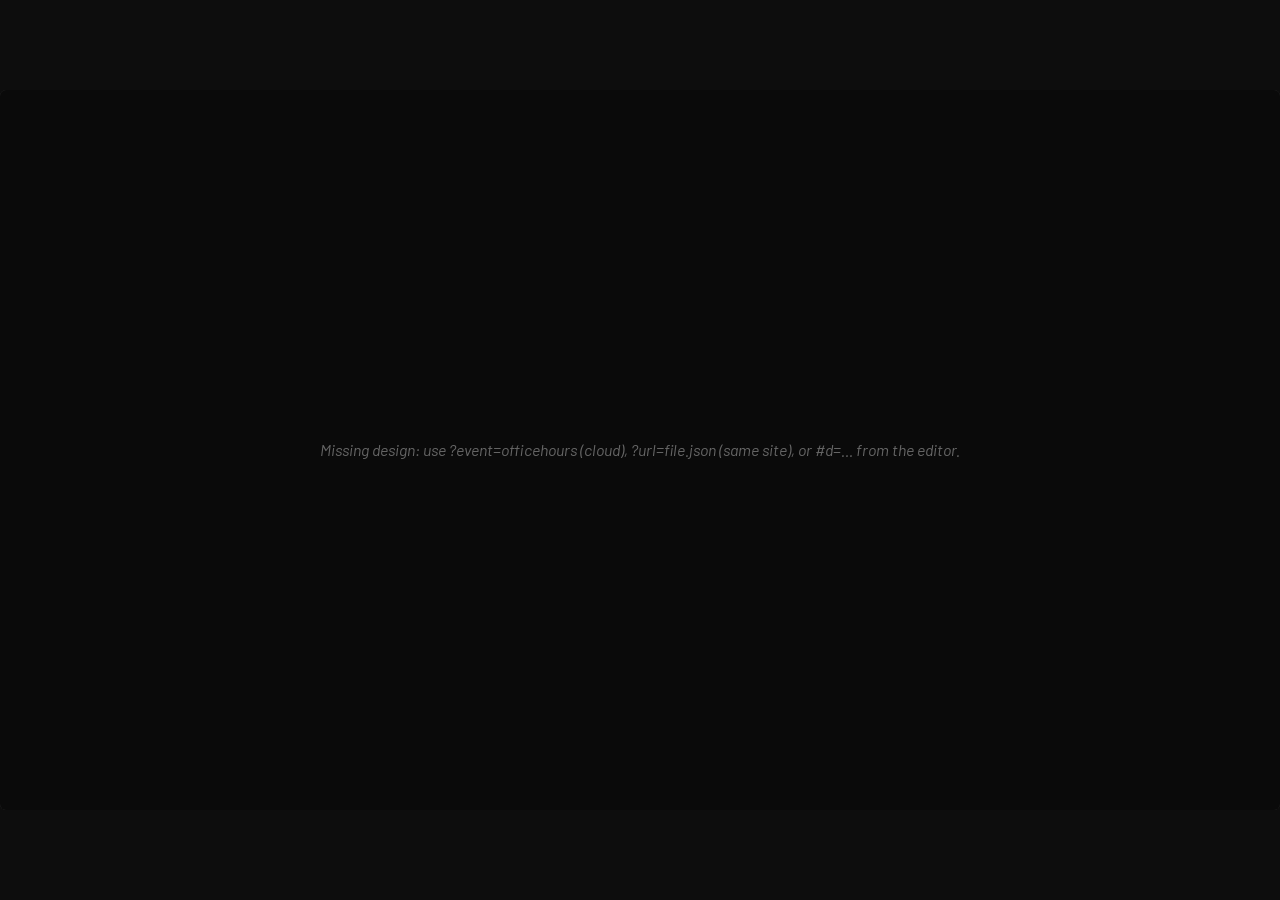
==== commit f8b56e14: "Barlow font; Ecamm/mimoLive platform logos; role pluralization tweak Load Barlow (400–700) in editor" ====
--- a/player.html
+++ b/player.html
@@ -3,21 +3,31 @@
   <head>
     <meta charset="UTF-8" />
     <meta name="viewport" content="width=device-width, initial-scale=1" />
-    <!-- Broadcast: &hd=1|1080 → 1920×1080; &hd=4k or &scale=2 → 3840×2160 (9:16 uses matching vertical sizes) -->
+    <!-- Broadcast &hd=…; add &layout=169 when one 16×9 browser shows both (9×16 pillarboxed in tier canvas). -->
     <!-- Optional: instead of player-config.json, set Supabase URL + anon key for ?event=… -->
     <!-- <meta name="ohcredits-supabase-url" content="https://YOUR_REF.supabase.co" /> -->
     <!-- <meta name="ohcredits-supabase-anon-key" content="YOUR_ANON_KEY" /> -->
     <title>OHCredits player</title>
+    <link rel="preconnect" href="https://fonts.googleapis.com" />
+    <link rel="preconnect" href="https://fonts.gstatic.com" crossorigin />
+    <link
+      href="https://fonts.googleapis.com/css2?family=Barlow:wght@400;500;600;700&display=swap"
+      rel="stylesheet"
+    />
     <link rel="icon" type="image/png" sizes="32x32" href="favicon.png" />
     <link rel="apple-touch-icon" href="favicon.png" />
     <link rel="stylesheet" href="styles.css" />
   </head>
   <body class="player-body">
-    <div id="player-shell" class="player-shell player-shell--169">
-      <div id="player-frame" class="frame frame-16-9 playout-frame">
-        <div class="frame-inner">
-          <div class="slide-layer">
-            <div id="slide-content" class="slide-content" aria-live="polite"></div>
+    <div class="player-broadcast-fit-root">
+      <div class="player-broadcast-fit-inner">
+        <div id="player-shell" class="player-shell player-shell--169">
+          <div id="player-frame" class="frame frame-16-9 playout-frame">
+            <div class="frame-inner">
+              <div class="slide-layer">
+                <div id="slide-content" class="slide-content" aria-live="polite"></div>
+              </div>
+            </div>
           </div>
         </div>
       </div>
--- a/styles.css
+++ b/styles.css
@@ -20,7 +20,7 @@
   --btn-gray-text: #ccc;
   --btn-gray-hover: #333;
   --font-size: 16px;
-  --font: system-ui, sans-serif;
+  --font: "Barlow", system-ui, sans-serif;
   --line-height-body: 1.5;
   --radius: 5px;
   --radius-lg: 6px;
@@ -63,9 +63,26 @@
   min-height: 100%;
   display: flex;
   flex-direction: column;
-}
-
-/* Single-format links: ?view=16x9 | ?view=9x16 (aliases: 169, 916, horizontal, vertical) */
+  position: relative;
+}
+
+/* Builder only (index.html): unobtrusive semver, bottom-right of viewport */
+.app-version {
+  position: fixed;
+  right: 12px;
+  bottom: 10px;
+  z-index: 40;
+  margin: 0;
+  padding: 0;
+  font-size: 11px;
+  line-height: 1.25;
+  letter-spacing: 0.02em;
+  color: var(--text-muted);
+  pointer-events: none;
+  user-select: none;
+}
+
+/* Single-format links: ?view=16x9 | ?view=9x16 (aliases: 169, 916, 9:16, 9-16, horizontal, vertical) */
 .app--169-only .workspace-grid > .workspace-col:nth-child(2),
 .app--916-only .workspace-grid > .workspace-col:nth-child(1) {
   display: none !important;
@@ -217,11 +234,13 @@
 
 .toolbar-end {
   display: flex;
+  flex-direction: row;
+  flex-wrap: nowrap;
   align-items: center;
   gap: 10px;
-  flex-wrap: wrap;
   margin-left: auto;
   justify-content: flex-end;
+  flex-shrink: 0;
 }
 
 .toolbar-inline-status {
@@ -232,10 +251,18 @@
 }
 
 .toolbar-end .toolbar-inline-status {
-  flex: 0 1 280px;
-  min-width: 80px;
-  max-width: min(360px, 42vw);
-  text-align: right;
+  flex: 0 1 auto;
+  min-width: 0;
+  max-width: min(340px, 40vw);
+  text-align: left;
+  line-height: 1.35;
+  white-space: nowrap;
+  overflow: hidden;
+  text-overflow: ellipsis;
+}
+
+.toolbar-end .btn.primary {
+  flex-shrink: 0;
 }
 
 .dropdown {
@@ -269,13 +296,6 @@
   letter-spacing: 0.04em;
 }
 
-.dropdown-menu-note {
-  margin: 0 14px 8px;
-  font-size: 12px;
-  line-height: 1.4;
-  color: var(--text-muted);
-}
-
 .dropdown-menu-item {
   display: block;
   width: 100%;
@@ -395,29 +415,6 @@
   flex-wrap: wrap;
   gap: 10px;
   margin-top: 10px;
-}
-
-.remote-editor-config-url {
-  margin: 0 0 10px;
-  padding: 8px 14px;
-  font-size: 12px;
-  font-family: ui-monospace, monospace;
-  word-break: break-all;
-  line-height: 1.4;
-  border-radius: var(--radius);
-  border: 1px solid var(--border);
-  background: var(--surface-input);
-  color: #86efac;
-  max-width: 640px;
-}
-
-.remote-editor-config-url.remote-editor-config-url--bad {
-  color: #e0a0a0;
-  border-color: #553333;
-}
-
-.btn-reload-editor-config {
-  margin-bottom: 14px;
 }
 
 .remote-actions {
@@ -513,6 +510,19 @@
   flex-direction: column;
 }
 
+/* Same width as the preview frame below so headings align with the canvas left edge. */
+.workspace-preview-column {
+  width: min(100%, 720px);
+  margin-inline: auto;
+  display: flex;
+  flex-direction: column;
+  align-items: stretch;
+}
+
+.workspace-preview-column--916 {
+  width: min(200px, 36vw);
+}
+
 .workspace-heading {
   margin: 0 0 12px;
   font-size: 15px;
@@ -521,10 +531,101 @@
   letter-spacing: 0.02em;
 }
 
-/* Narrow centered frame: align title with the column center above the preview. */
-.workspace-heading--916 {
-  text-align: center;
-  width: 100%;
+.workspace-heading-row {
+  display: flex;
+  align-items: center;
+  justify-content: flex-start;
+  margin: 0 0 12px;
+  flex-wrap: nowrap;
+}
+
+.workspace-heading-inner {
+  display: inline-flex;
+  flex-direction: row;
+  flex-wrap: nowrap;
+  align-items: center;
+  gap: 8px;
+  max-width: 100%;
+  min-width: 0;
+}
+
+.workspace-heading-row .workspace-heading--inline {
+  margin: 0;
+}
+
+.workspace-heading-inner .workspace-heading {
+  flex: 0 0 auto;
+}
+
+.workspace-heading-inner .workspace-heading--916 {
+  width: auto;
+  max-width: none;
+  text-align: left;
+}
+
+.workspace-heading-links {
+  display: flex;
+  align-items: center;
+  gap: 6px;
+  flex-shrink: 0;
+}
+
+.workspace-link-icon {
+  display: inline-flex;
+  align-items: center;
+  justify-content: center;
+  width: 34px;
+  height: 34px;
+  padding: 0;
+  margin: 0;
+  border: 1px solid var(--border);
+  border-radius: var(--radius);
+  background: var(--surface-input);
+  color: var(--text-muted);
+  cursor: pointer;
+  font: inherit;
+  line-height: 1;
+  vertical-align: middle;
+  appearance: none;
+  -webkit-appearance: none;
+  transition:
+    color 0.15s ease,
+    background 0.15s ease,
+    border-color 0.15s ease;
+}
+
+.workspace-link-icon:hover:not(:disabled) {
+  color: var(--link);
+  border-color: rgba(37, 99, 235, 0.45);
+  background: rgba(37, 99, 235, 0.12);
+}
+
+.workspace-link-icon:focus-visible {
+  outline: 2px solid var(--accent);
+  outline-offset: 2px;
+}
+
+.workspace-link-icon:disabled {
+  opacity: 0.4;
+  cursor: not-allowed;
+}
+
+.workspace-link-icon__svg {
+  width: 1.25rem;
+  height: 1.25rem;
+  display: block;
+  flex-shrink: 0;
+  overflow: visible;
+  color: inherit;
+  pointer-events: none;
+}
+
+.workspace-link-icon__svg path {
+  fill: none;
+  stroke: currentColor;
+  stroke-width: 1.5px;
+  stroke-linecap: round;
+  stroke-linejoin: round;
 }
 
 .playout-shell {
@@ -534,7 +635,7 @@
 }
 
 .playout-shell--916 .playout-frame {
-  width: min(200px, 36vw);
+  width: 100%;
   max-height: min(72vh, 640px);
 }
 
@@ -560,6 +661,8 @@
   height: 100%;
   position: relative;
   background: #0a0a0a;
+  container-type: size;
+  container-name: oh-playout;
 }
 
 .slide-layer {
@@ -568,7 +671,7 @@
   display: flex;
   align-items: center;
   justify-content: center;
-  padding: clamp(12px, 4vw, 48px);
+  padding: clamp(12px, 3.5cqw, 56px);
 }
 
 .slide-content {
@@ -604,7 +707,8 @@
 }
 
 .slide-credit-gap {
-  height: 1.725em;
+  /* Space between credit blocks on slide playout (editor previews + player). Slightly generous vs 1.725em so it reads closer to page-organizer spacing. */
+  height: 2.15em;
   flex-shrink: 0;
 }
 
@@ -612,23 +716,128 @@
   text-align: center;
 }
 
+.slide-credit-inner--image {
+  margin: 0;
+  display: flex;
+  align-items: center;
+  justify-content: center;
+  width: 100%;
+}
+
+.slide-credit-inner--people-image {
+  flex-direction: column;
+}
+
+.slide-credit-inner--people-image .slide-role {
+  margin: 0 0 0.35em;
+}
+
+.slide-credit-img {
+  display: block;
+  max-width: min(92cqw, 100%);
+  max-height: min(52cqh, 78%);
+  width: auto;
+  height: auto;
+  object-fit: contain;
+}
+
+.slide-credit-img.slide-credit-img--zoom-thanks,
+.slide-credit-img.slide-credit-img--vmix-logo,
+.slide-credit-img.slide-credit-img--ecamm-logo,
+.slide-credit-img.slide-credit-img--mimolive-logo,
+.slide-credit-img.slide-credit-img--people-path {
+  max-width: min(46cqw, 50%);
+}
+
+/** CLOUDflex: never wider than ZoomThanks.png (1000×489) at the same max-height rules. */
+.slide-credit-img.slide-credit-img--cloudflex-broadcast {
+  max-width: min(46cqw, 50%, calc(1000 / 489 * min(52cqh, 78%)));
+}
+
+.frame-9-16 .slide-credit-img {
+  max-width: min(88cqw, 100%);
+  max-height: min(48cqh, 72%);
+}
+
+.frame-9-16 .slide-credit-img.slide-credit-img--zoom-thanks,
+.frame-9-16 .slide-credit-img.slide-credit-img--vmix-logo,
+.frame-9-16 .slide-credit-img.slide-credit-img--ecamm-logo,
+.frame-9-16 .slide-credit-img.slide-credit-img--mimolive-logo,
+.frame-9-16 .slide-credit-img.slide-credit-img--people-path {
+  max-width: min(44cqw, 50%);
+}
+
+.frame-9-16 .slide-credit-img.slide-credit-img--cloudflex-broadcast {
+  max-width: min(44cqw, 50%, calc(1000 / 489 * min(48cqh, 72%)));
+}
+
+.workspace-grid .frame-16-9 .slide-credit-img {
+  max-height: min(48cqh, 220px);
+}
+
+.workspace-grid .frame-16-9 .slide-credit-img.slide-credit-img--zoom-thanks,
+.workspace-grid .frame-16-9 .slide-credit-img.slide-credit-img--vmix-logo,
+.workspace-grid .frame-16-9 .slide-credit-img.slide-credit-img--ecamm-logo,
+.workspace-grid .frame-16-9 .slide-credit-img.slide-credit-img--mimolive-logo,
+.workspace-grid .frame-16-9 .slide-credit-img.slide-credit-img--people-path {
+  max-width: 50%;
+}
+
+.workspace-grid .frame-16-9 .slide-credit-img.slide-credit-img--cloudflex-broadcast {
+  max-width: min(50%, calc(1000 / 489 * min(48cqh, 220px)));
+}
+
+.workspace-grid .frame-9-16 .slide-credit-img {
+  max-height: min(42cqh, 200px);
+}
+
+.workspace-grid .frame-9-16 .slide-credit-img.slide-credit-img--zoom-thanks,
+.workspace-grid .frame-9-16 .slide-credit-img.slide-credit-img--vmix-logo,
+.workspace-grid .frame-9-16 .slide-credit-img.slide-credit-img--ecamm-logo,
+.workspace-grid .frame-9-16 .slide-credit-img.slide-credit-img--mimolive-logo,
+.workspace-grid .frame-9-16 .slide-credit-img.slide-credit-img--people-path {
+  max-width: 50%;
+}
+
+.workspace-grid .frame-9-16 .slide-credit-img.slide-credit-img--cloudflex-broadcast {
+  max-width: min(50%, calc(1000 / 489 * min(42cqh, 200px)));
+}
+
+.page-box--organizer .slide-credit-img {
+  max-width: 100%;
+  max-height: 120px;
+}
+
+.page-box--organizer .slide-credit-img.slide-credit-img--zoom-thanks,
+.page-box--organizer .slide-credit-img.slide-credit-img--vmix-logo,
+.page-box--organizer .slide-credit-img.slide-credit-img--ecamm-logo,
+.page-box--organizer .slide-credit-img.slide-credit-img--mimolive-logo,
+.page-box--organizer .slide-credit-img.slide-credit-img--people-path {
+  max-width: 50%;
+}
+
+.page-box--organizer .slide-credit-img.slide-credit-img--cloudflex-broadcast {
+  max-width: min(50%, calc(1000 / 489 * 120px));
+}
+
 .slide-episode-title {
-  font-size: clamp(1.1rem, 2.8vw, 1.6rem);
-  font-weight: 600;
+  font-size: clamp(1.15rem, 6cqw, 3rem);
+  font-weight: 400;
   color: var(--role);
   margin: 0 0 0.2em;
   line-height: 1.2;
 }
 
 .slide-episode-date {
-  font-size: clamp(0.95rem, 2.2vw, 1.15rem);
+  font-size: clamp(0.95rem, 4.5cqw, 2rem);
+  font-weight: 400;
   color: var(--name);
   margin: 0;
 }
 
 .slide-role {
-  font-size: 17px;
-  font-weight: 700;
+  font-size: clamp(15px, 4.5cqw, 2.125rem);
+  font-weight: 400;
   color: var(--role);
   margin: 0 0 0.125em;
   line-height: 1.2;
@@ -640,8 +849,8 @@
   margin: 0;
   padding: 0;
   color: var(--name);
-  font-size: 17px;
-  font-weight: 700;
+  font-size: clamp(14px, 4.2cqw, 2rem);
+  font-weight: 400;
   line-height: 1.35;
 }
 
@@ -650,21 +859,22 @@
 }
 
 .slide-empty {
+  font-weight: 400;
   color: var(--text-muted);
   font-style: italic;
 }
 
-/* 9:16 playout: 13px credits (vs 17px on 16:9); tighter side padding for more line width */
+/* 9:16 playout: width is narrow — scale type with container height (cqh) */
 .frame-9-16 .slide-layer {
-  padding: clamp(10px, 3vw, 36px) clamp(6px, 1.2vw, 14px);
+  padding: clamp(10px, 3.5cqh, 48px) clamp(6px, 2.2cqw, 20px);
 }
 
 .frame-9-16 .slide-role {
-  font-size: 13px;
+  font-size: clamp(12px, 4.2cqh, 1.75rem);
 }
 
 .frame-9-16 .slide-people {
-  font-size: 13px;
+  font-size: clamp(11px, 4cqh, 1.65rem);
   line-height: 1.35;
 }
 
@@ -673,15 +883,42 @@
 }
 
 .frame-9-16 .slide-episode-title {
-  font-size: clamp(0.88rem, 2vw, 1.22rem);
+  font-size: clamp(1rem, 5.5cqh, 2.5rem);
 }
 
 .frame-9-16 .slide-episode-date {
-  font-size: clamp(0.72rem, 1.65vw, 0.92rem);
+  font-size: clamp(0.85rem, 4cqh, 1.75rem);
 }
 
 .frame-9-16 .slide-empty {
-  font-size: 11px;
+  font-size: clamp(11px, 3.2cqh, 1rem);
+}
+
+/* Editor workspace: 16:9 preview only — slightly smaller type vs default clamps so it compares better to broadcast. */
+.workspace-grid .frame-16-9 .slide-layer {
+  padding: clamp(14px, 4.5cqw, 64px);
+}
+
+/* Zoom out slide content vs the frame so the preview matches how “full” real 16:9 playout looks. */
+.workspace-grid .frame-16-9 .slide-content {
+  transform: scale(0.87);
+  transform-origin: center center;
+}
+
+.workspace-grid .frame-16-9 .slide-episode-title {
+  font-size: clamp(1rem, 5cqw, 2.35rem);
+}
+
+.workspace-grid .frame-16-9 .slide-episode-date {
+  font-size: clamp(0.85rem, 3.8cqw, 1.55rem);
+}
+
+.workspace-grid .frame-16-9 .slide-role {
+  font-size: clamp(13px, 3.6cqw, 1.75rem);
+}
+
+.workspace-grid .frame-16-9 .slide-people {
+  font-size: clamp(12px, 3.4cqw, 1.65rem);
 }
 
 .episode-tray--staging {
@@ -779,7 +1016,8 @@
   margin-top: 16px;
 }
 
-.episode-tray-chip-wrap--title {
+.episode-tray-chip-wrap--title,
+.episode-tray-chip-wrap--tlaloc {
   justify-content: center;
 }
 
@@ -1090,6 +1328,8 @@
   padding: 10px 12px;
   overflow: auto;
   text-align: center;
+  container-type: size;
+  container-name: oh-organizer;
 }
 
 .page-box-inner--overflow {
@@ -1203,23 +1443,145 @@
   height: min(100vh, calc(100vw * 16 / 9));
 }
 
+/* Fluid player: one 16×9 window, 9×16 pillarboxed (same geometry as shell--916) */
+.player-body--embed-169:not(.player-body--hd1080):not(.player-body--hd1440):not(.player-body--hd4k)
+  .player-shell--169 {
+  min-height: 100vh;
+  display: flex;
+  align-items: center;
+  justify-content: center;
+}
+
+.player-body--embed-169:not(.player-body--hd1080):not(.player-body--hd1440):not(.player-body--hd4k)
+  .player-shell--169
+  .playout-frame.frame-9-16 {
+  width: min(100vw, calc(100vh * 9 / 16));
+  height: min(100vh, calc(100vw * 16 / 9));
+  max-width: 100%;
+}
+
 /*
- * Fixed broadcast canvases for vMix / NDI (sharp scaling: match input res, 100% zoom).
+ * vMix / older CEF: permanent scrollbars shrink #slide-content’s client width, so
+ * centered type looks shifted left vs desktop Chrome (overlay scrollbars).
+ * min-width: 0 avoids flex min-content overflow fighting justify-content: center.
+ */
+.player-body .slide-layer {
+  min-width: 0;
+  min-height: 0;
+}
+
+.player-body .slide-content {
+  min-width: 0;
+  overflow-x: hidden;
+  scrollbar-width: none;
+  -ms-overflow-style: none;
+}
+
+.player-body .slide-content::-webkit-scrollbar {
+  display: none;
+}
+
+/* player.html: wrappers are layout-transparent unless broadcast tier is active */
+.player-broadcast-fit-root,
+.player-broadcast-fit-inner {
+  display: contents;
+}
+
+/*
+ * Broadcast tier: letterbox the fixed pixel canvas inside the real vMix viewport using
+ * Chromium `zoom` (so 1080×1920 vertical still fits and centers in a 1920×1080 input).
+ * --oh-broadcast-w / --oh-broadcast-h are set on <html> in player.js.
+ */
+html.player-broadcast-active,
+html.player-broadcast-active body.player-body {
+  height: 100%;
+  max-height: 100%;
+  overflow: hidden;
+}
+
+html.player-broadcast-active body.player-body {
+  display: flex;
+  flex-direction: column;
+}
+
+html.player-broadcast-active .player-broadcast-fit-root {
+  display: flex;
+  align-items: center;
+  justify-content: center;
+  flex: 1;
+  width: 100%;
+  min-height: 0;
+  min-width: 0;
+  overflow: hidden;
+  box-sizing: border-box;
+  background: var(--bg);
+}
+
+html.player-broadcast-active .player-broadcast-fit-inner {
+  display: block;
+  flex-shrink: 0;
+  width: calc(var(--oh-broadcast-w) * 1px);
+  height: calc(var(--oh-broadcast-h) * 1px);
+  zoom: calc(
+    min(100vw, calc(100vh * var(--oh-broadcast-w) / var(--oh-broadcast-h))) / (var(--oh-broadcast-w) * 1px)
+  );
+}
+
+/* Browser player (no fixed HD canvas): slightly larger type than responsive clamps alone suggested. */
+.player-body:not(.player-body--hd1080):not(.player-body--hd1440):not(.player-body--hd4k) .slide-episode-title {
+  font-size: clamp(1.25rem, 6.8cqw, 3.25rem);
+}
+
+.player-body:not(.player-body--hd1080):not(.player-body--hd1440):not(.player-body--hd4k) .slide-episode-date {
+  font-size: clamp(1.05rem, 5.2cqw, 2.2rem);
+}
+
+.player-body:not(.player-body--hd1080):not(.player-body--hd1440):not(.player-body--hd4k) .slide-role {
+  font-size: clamp(17px, 5.2cqw, 2.5rem);
+}
+
+.player-body:not(.player-body--hd1080):not(.player-body--hd1440):not(.player-body--hd4k) .slide-people {
+  font-size: clamp(15px, 4.9cqw, 2.25rem);
+}
+
+.player-body:not(.player-body--hd1080):not(.player-body--hd1440):not(.player-body--hd4k) .frame-9-16 .slide-episode-title {
+  font-size: clamp(1.05rem, 5.8cqh, 2.65rem);
+}
+
+.player-body:not(.player-body--hd1080):not(.player-body--hd1440):not(.player-body--hd4k) .frame-9-16 .slide-episode-date {
+  font-size: clamp(0.9rem, 4.2cqh, 1.9rem);
+}
+
+.player-body:not(.player-body--hd1080):not(.player-body--hd1440):not(.player-body--hd4k) .frame-9-16 .slide-role {
+  font-size: clamp(14px, 4.6cqh, 1.95rem);
+}
+
+.player-body:not(.player-body--hd1080):not(.player-body--hd1440):not(.player-body--hd4k) .frame-9-16 .slide-people {
+  font-size: clamp(13px, 4.3cqh, 1.85rem);
+}
+
+.player-body:not(.player-body--hd1080):not(.player-body--hd1440):not(.player-body--hd4k) .frame-9-16 .slide-empty {
+  font-size: clamp(12px, 3.4cqh, 1.1rem);
+}
+
+/*
+ * Fixed broadcast canvases for vMix / NDI (logical pixels; letterboxed via zoom above).
  * 1080p: ?hd=1 | hd=1080 | output=1080 → 1920×1080 or 1080×1920.
+ * 1440p QHD: ?hd=1440 | hd=qhd | output=1440 | output=2560 → 2560×1440 or 1440×2560.
  * 4K: ?hd=4k | hd=2160 | uhd | scale=2 | scale=200 → 3840×2160 or 2160×3840.
  */
-.player-body.player-body--hd1080 {
+.player-body.player-body--hd1080,
+.player-body.player-body--hd1440,
+.player-body.player-body--hd4k {
   margin: 0;
+  width: 100vw;
+  height: 100vh;
+  max-width: 100vw;
+  max-height: 100vh;
   min-height: 0;
-  width: 1920px;
-  height: 1080px;
   overflow: hidden;
   background: var(--bg);
-}
-
-.player-body.player-body--hd1080-vertical {
-  width: 1080px;
-  height: 1920px;
+  box-sizing: border-box;
 }
 
 .player-body.player-body--hd1080 .player-shell {
@@ -1229,10 +1591,27 @@
   box-sizing: border-box;
 }
 
-.player-body.player-body--hd1080 .player-shell--169 .playout-frame {
+.player-body.player-body--hd1080 .player-shell--169 .playout-frame.frame-16-9 {
   width: 1920px;
   height: 1080px;
   max-width: none;
+  border-radius: 0;
+  box-shadow: none;
+}
+
+/* layout=169 + hd + 9:16: tier stays 1920×1080; vertical frame is inset pillarbox */
+.player-body--embed-169.player-body--hd1080 .player-shell--169 {
+  display: flex;
+  align-items: center;
+  justify-content: center;
+}
+
+.player-body--embed-169.player-body--hd1080 .player-shell--169 .playout-frame.frame-9-16 {
+  width: auto;
+  height: 100%;
+  max-height: 100%;
+  max-width: 100%;
+  aspect-ratio: 9 / 16;
   border-radius: 0;
   box-shadow: none;
 }
@@ -1251,7 +1630,7 @@
 
 .player-body.player-body--hd1080 .slide-episode-title {
   font-size: 3.75rem;
-  font-weight: 600;
+  font-weight: 400;
 }
 
 .player-body.player-body--hd1080 .slide-episode-date {
@@ -1293,26 +1672,105 @@
 
 .player-body.player-body--hd1080 .frame-9-16 .slide-empty {
   font-size: 1.2rem;
+}
+
+/*
+ * 1440p QHD (2560×1440): 4/3 of the 1080p broadcast tier (linear match to pixel grid).
+ * Set vMix browser input to 2560×1440 and zoom 100% for 1:1 pixels.
+ */
+.player-body.player-body--hd1440 .player-shell {
+  min-height: 0;
+  width: 100%;
+  height: 100%;
+  box-sizing: border-box;
+}
+
+.player-body.player-body--hd1440 .player-shell--169 .playout-frame.frame-16-9 {
+  width: 2560px;
+  height: 1440px;
+  max-width: none;
+  border-radius: 0;
+  box-shadow: none;
+}
+
+.player-body--embed-169.player-body--hd1440 .player-shell--169 {
+  display: flex;
+  align-items: center;
+  justify-content: center;
+}
+
+.player-body--embed-169.player-body--hd1440 .player-shell--169 .playout-frame.frame-9-16 {
+  width: auto;
+  height: 100%;
+  max-height: 100%;
+  max-width: 100%;
+  aspect-ratio: 9 / 16;
+  border-radius: 0;
+  box-shadow: none;
+}
+
+.player-body.player-body--hd1440 .player-shell--916 .playout-frame {
+  width: 1440px;
+  height: 2560px;
+  max-width: none;
+  border-radius: 0;
+  box-shadow: none;
+}
+
+.player-body.player-body--hd1440 .slide-layer {
+  padding: 75px 96px;
+}
+
+.player-body.player-body--hd1440 .slide-episode-title {
+  font-size: 5rem;
+  font-weight: 400;
+}
+
+.player-body.player-body--hd1440 .slide-episode-date {
+  font-size: 3rem;
+}
+
+.player-body.player-body--hd1440 .slide-role {
+  font-size: 2.83rem;
+}
+
+.player-body.player-body--hd1440 .slide-people {
+  font-size: 2.67rem;
+  line-height: 1.38;
+}
+
+.player-body.player-body--hd1440 .slide-empty {
+  font-size: 2rem;
+}
+
+.player-body.player-body--hd1440 .frame-9-16 .slide-layer {
+  padding: 64px 48px;
+}
+
+.player-body.player-body--hd1440 .frame-9-16 .slide-episode-title {
+  font-size: 3.8rem;
+}
+
+.player-body.player-body--hd1440 .frame-9-16 .slide-episode-date {
+  font-size: 2.47rem;
+}
+
+.player-body.player-body--hd1440 .frame-9-16 .slide-role {
+  font-size: 2.17rem;
+}
+
+.player-body.player-body--hd1440 .frame-9-16 .slide-people {
+  font-size: 2rem;
+}
+
+.player-body.player-body--hd1440 .frame-9-16 .slide-empty {
+  font-size: 1.6rem;
 }
 
 /*
  * 4K UHD (3840×2160): ~2× the 1080p broadcast tier. Use ?hd=4k or ?scale=2 (or scale=200).
  * Set vMix browser input to 3840×2160 and zoom 100% for 1:1 pixels.
  */
-.player-body.player-body--hd4k {
-  margin: 0;
-  min-height: 0;
-  width: 3840px;
-  height: 2160px;
-  overflow: hidden;
-  background: var(--bg);
-}
-
-.player-body.player-body--hd4k-vertical {
-  width: 2160px;
-  height: 3840px;
-}
-
 .player-body.player-body--hd4k .player-shell {
   min-height: 0;
   width: 100%;
@@ -1320,10 +1778,26 @@
   box-sizing: border-box;
 }
 
-.player-body.player-body--hd4k .player-shell--169 .playout-frame {
+.player-body.player-body--hd4k .player-shell--169 .playout-frame.frame-16-9 {
   width: 3840px;
   height: 2160px;
   max-width: none;
+  border-radius: 0;
+  box-shadow: none;
+}
+
+.player-body--embed-169.player-body--hd4k .player-shell--169 {
+  display: flex;
+  align-items: center;
+  justify-content: center;
+}
+
+.player-body--embed-169.player-body--hd4k .player-shell--169 .playout-frame.frame-9-16 {
+  width: auto;
+  height: 100%;
+  max-height: 100%;
+  max-width: 100%;
+  aspect-ratio: 9 / 16;
   border-radius: 0;
   box-shadow: none;
 }
@@ -1342,7 +1816,7 @@
 
 .player-body.player-body--hd4k .slide-episode-title {
   font-size: 7.5rem;
-  font-weight: 600;
+  font-weight: 400;
 }
 
 .player-body.player-body--hd4k .slide-episode-date {
